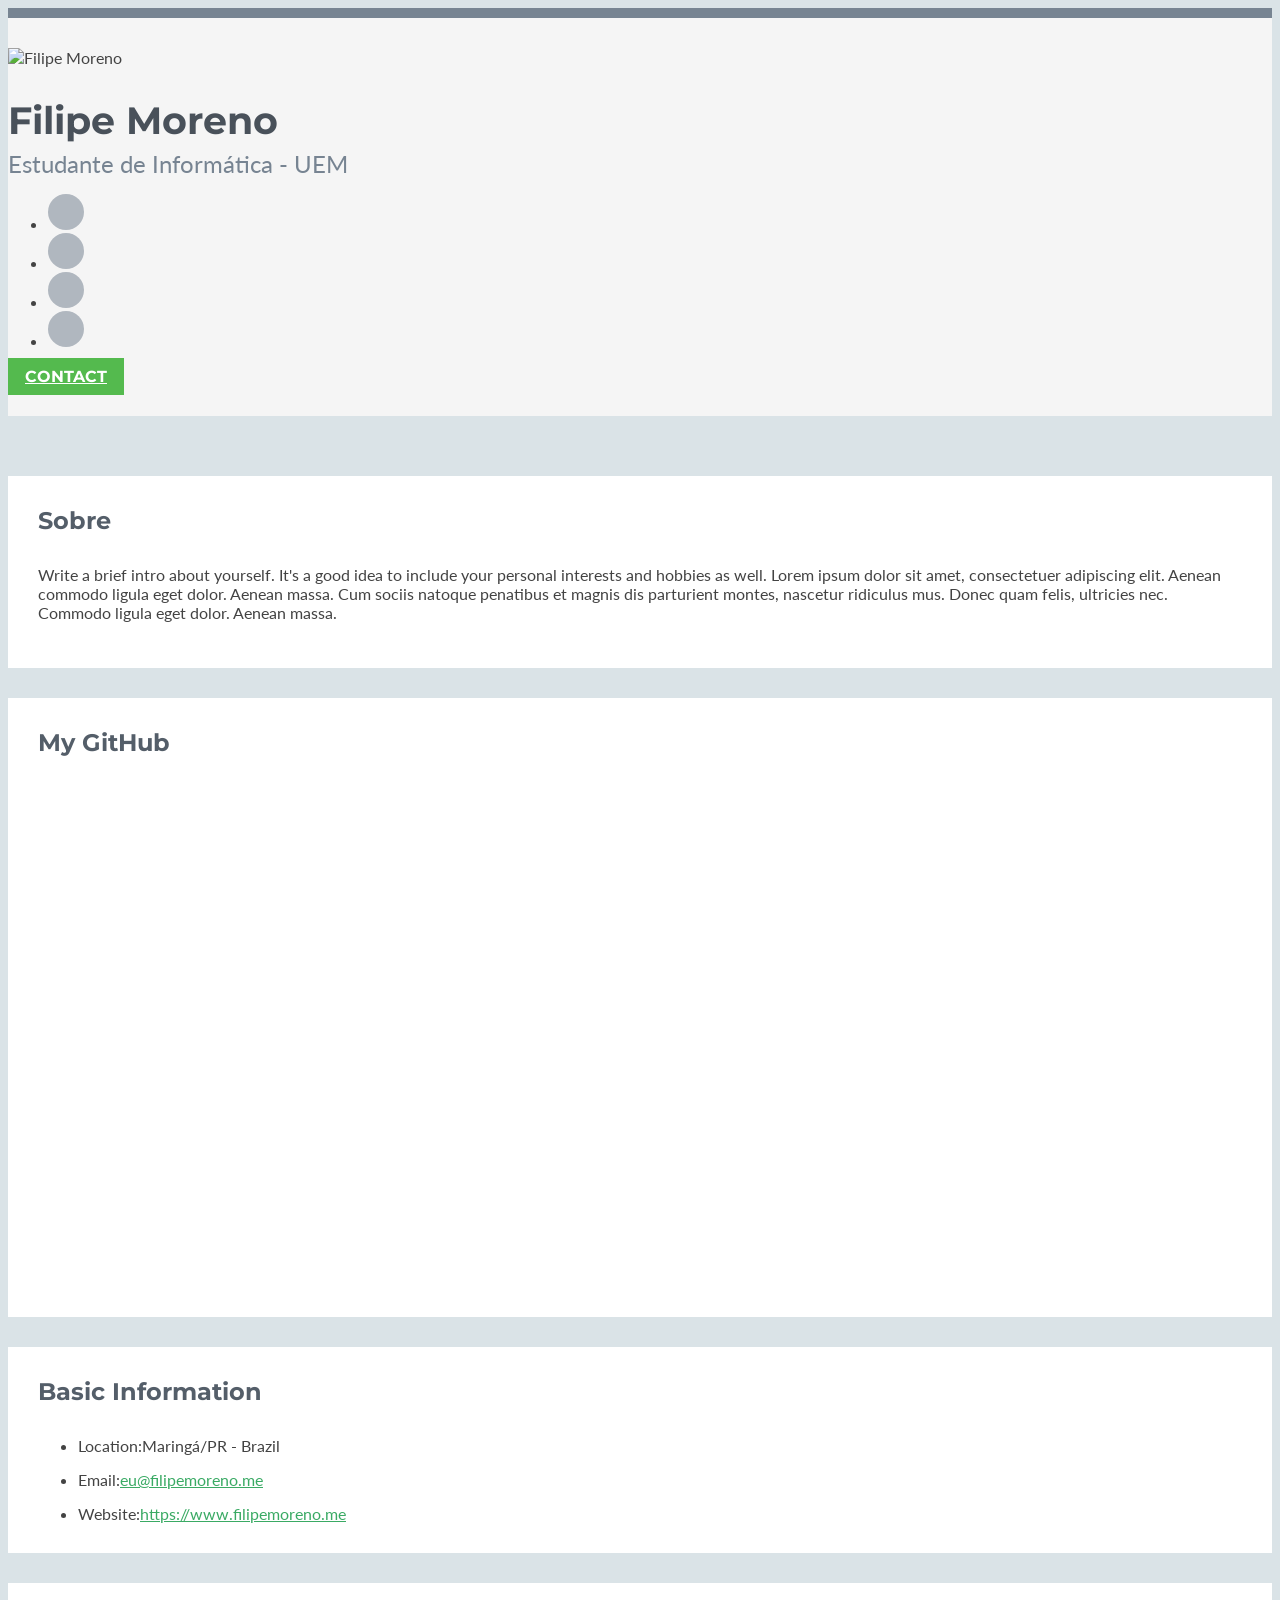
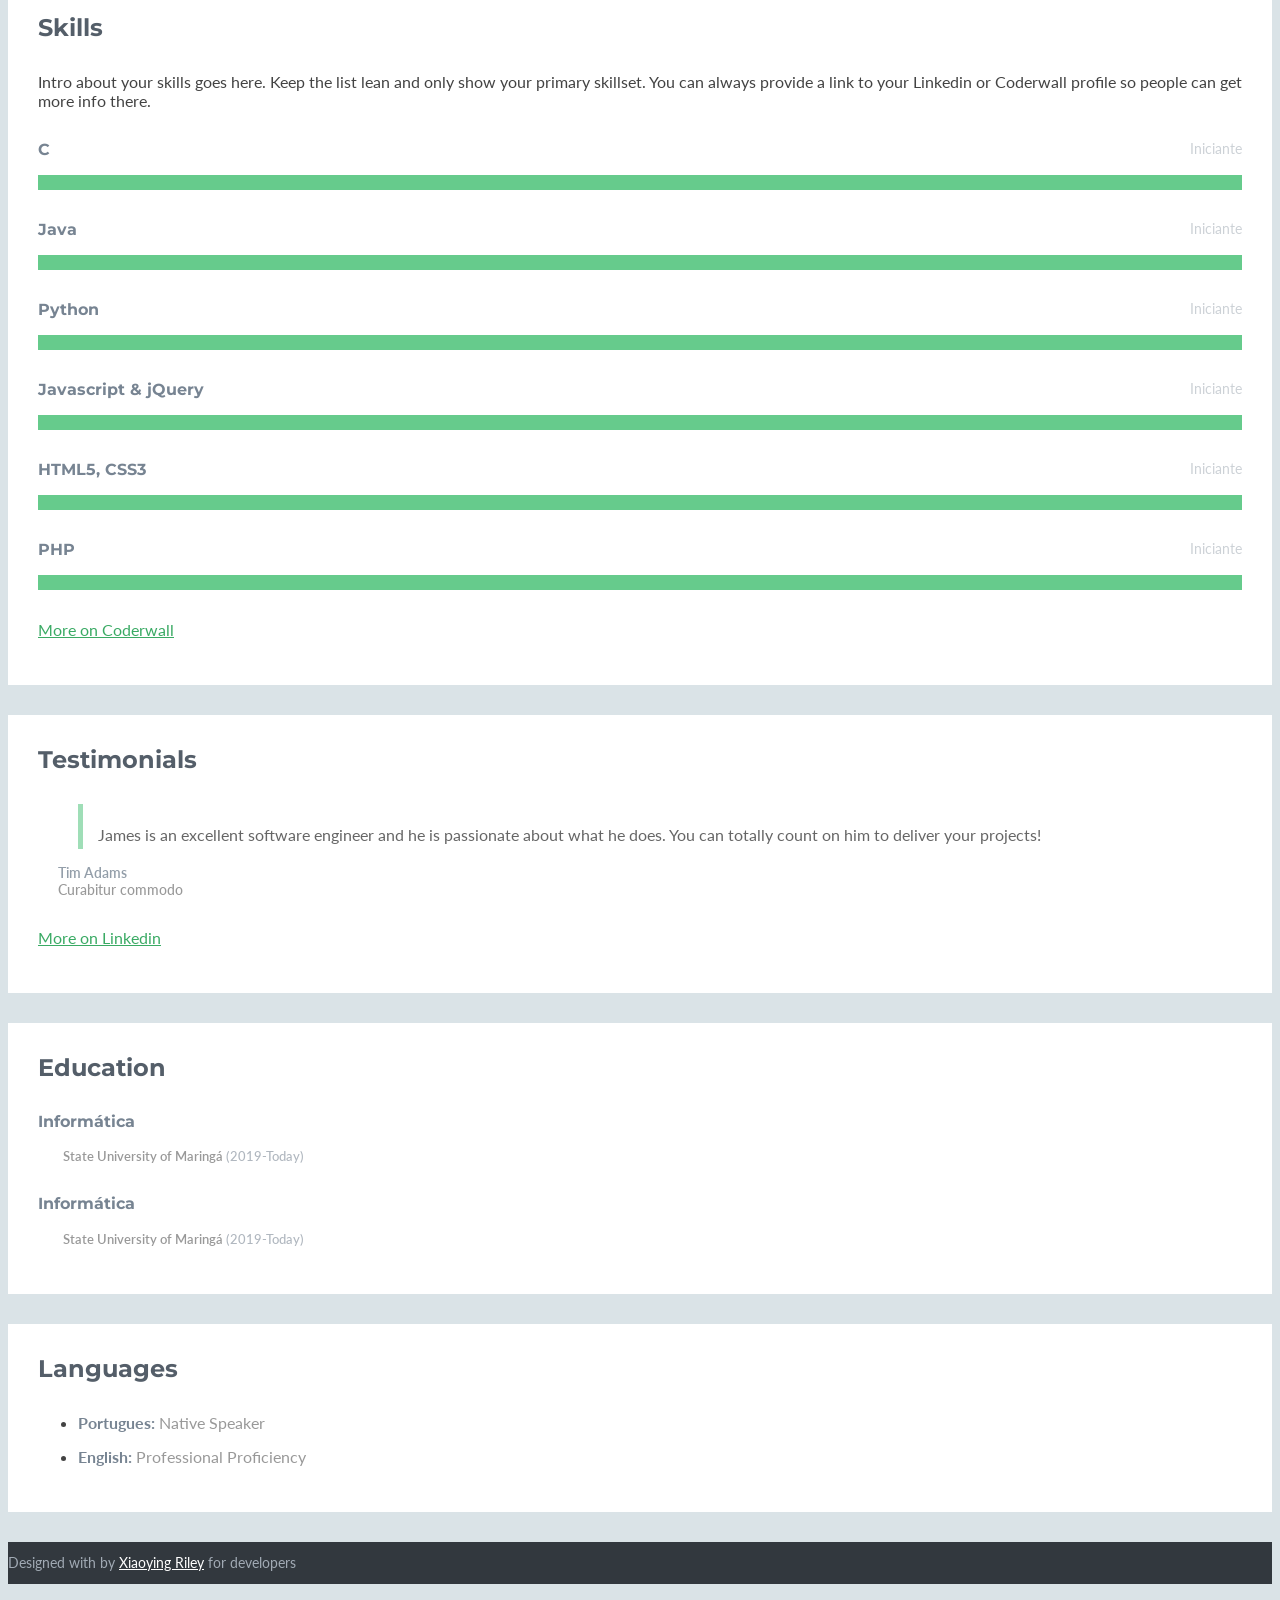
==== index.html @ 2ccecaaf "Update index.html" ====
<!DOCTYPE html>
<html lang="en">
<head>
    <title>Filipe Moreno</title>
    <!-- Meta -->
    <meta charset="utf-8">
    <meta http-equiv="X-UA-Compatible" content="IE=edge">
    <meta name="viewport" content="width=device-width, initial-scale=1.0">
    <meta name="description" content="Bootstrap 4 Portfolio/Resume Theme for Developers">
    <meta name="author" content="Xiaoying Riley at 3rd Wave Media">    
    <link rel="shortcut icon" href="favicon.ico">  
    
    <link href='https://fonts.googleapis.com/css?family=Lato:300,400,300italic,400italic' rel='stylesheet' type='text/css'>
    <link href='https://fonts.googleapis.com/css?family=Montserrat:400,700' rel='stylesheet' type='text/css'> 
    
    <!-- FontAwesome JS -->
    <script defer src="https://use.fontawesome.com/releases/v5.7.2/js/all.js" integrity="sha384-0pzryjIRos8mFBWMzSSZApWtPl/5++eIfzYmTgBBmXYdhvxPc+XcFEk+zJwDgWbP" crossorigin="anonymous"></script>
    
    <!-- Global CSS -->
    <link rel="stylesheet" href="assets/plugins/bootstrap/css/bootstrap.min.css">   
    
    <!-- github calendar css -->
    <link rel="stylesheet" href="assets/plugins/github-calendar/dist/github-calendar.css">
    <!-- github acitivity css -->    
    <link rel="stylesheet" href="//cdnjs.cloudflare.com/ajax/libs/octicons/2.0.2/octicons.min.css">
    <link rel="stylesheet" href="assets/plugins/github-activity/github-activity-0.1.5.min.css">
    
    <!-- Theme CSS -->  
    <link id="theme-style" rel="stylesheet" href="assets/css/styles.css">
    
</head> 

<body>
    <!-- ******HEADER****** --> 
    <header class="header">
        <div class="container clearfix">                       
            <img class="profile-image img-fluid float-left" src="assets/images/foto.png" alt="Filipe Moreno" />
            <div class="profile-content float-left">
                <h1 class="name">Filipe Moreno</h1>
                <h2 class="desc">Estudante de Informática - UEM</h2>   
                <ul class="social list-inline">
                    <li class="list-inline-item"><a href="#"><i class="fab fa-twitter"></i></a></li>                   
                    <li class="list-inline-item"><a href="#"><i class="fab fa-github-alt"></i></a></li>    
                    <li class="list-inline-item"><a href="#"><i class="fab fa-facebook"></i></a></li>   
                    <li class="list-inline-item last-item"><a href="#"><i class="fab fa-instagram"></i></a></li>                
                </ul> 
            </div><!--//profile-->
            <a class="btn btn-cta-primary float-right" href="#" target="_blank"><i class="fas fa-paper-plane"></i> Contact</a>              
        </div><!--//container-->
    </header><!--//header-->
    
    <div class="container sections-wrapper">
        <div class="row">
            <div class="primary col-lg-8 col-12">
                <section class="about section">
                    <div class="section-inner">
                        <h2 class="heading">Sobre</h2>
                        <div class="content">
                            <p>Write a brief intro about yourself. It's a good idea to include your personal interests and hobbies as well. Lorem ipsum dolor sit amet, consectetuer adipiscing elit. Aenean commodo ligula eget dolor. Aenean massa. Cum sociis natoque penatibus et magnis dis parturient montes, nascetur ridiculus mus. Donec quam felis, ultricies nec. Commodo ligula eget dolor. Aenean massa.</p>
                         
                        </div><!--//content-->
                    </div><!--//section-inner-->                 
                </section><!--//section-->
                <section class="github section">
                    <div class="section-inner">
                        <h2 class="heading">My GitHub</h2>
                        
                        <div id="github-graph" class="github-graph">

                        </div><!--//github-graph-->
       
                        <!--//Usage: https://caseyscarborough.com/projects/github-activity/ -->                       
                        <div id="ghfeed" class="ghfeed">
                        </div><!--//ghfeed-->
                        
                    </div><!--//secton-inner-->
                </section><!--//section-->
            </div><!--//primary-->
            <div class="secondary col-lg-4 col-12">
                 <aside class="info aside section">
                    <div class="section-inner">
                        <h2 class="heading sr-only">Basic Information</h2>
                        <div class="content">
                            <ul class="list-unstyled">
                                <li><i class="fas fa-map-marker-alt"></i><span class="sr-only">Location:</span>Maringá/PR - Brazil</li>
                                <li><i class="fas fa-envelope"></i><span class="sr-only">Email:</span><a href="#">eu@filipemoreno.me</a></li>
                                <li><i class="fas fa-link"></i><span class="sr-only">Website:</span><a href="#">https://www.filipemoreno.me</a></li>
                            </ul>
                        </div><!--//content-->  
                    </div><!--//section-inner-->                 
                </aside><!--//aside-->
                
                <aside class="skills aside section">
                    <div class="section-inner">
                        <h2 class="heading">Skills</h2>
                        <div class="content">
                            <p class="intro">
                                Intro about your skills goes here. Keep the list lean and only show your primary skillset. You can always provide a link to your Linkedin or Coderwall profile so people can get more info there.</p>
                            
                            <div class="skillset">

                                 <div class="item">
                                    <h3 class="level-title">C<span class="level-label" data-toggle="tooltip" data-placement="left" data-animation="true" title="You can use the tooltip to explain more about your skill level..."><i class="fas fa-info-circle"></i>Iniciante</span></h3>
                                    <div class="level-bar">
                                        <div class="level-bar-inner" data-level="40%">
                                        </div>                                      
                                    </div><!--//level-bar-->                                 
                                </div><!--//item-->

                                <div class="item">
                                    <h3 class="level-title">Java<span class="level-label" data-toggle="tooltip" data-placement="left" data-animation="true" title="You can use the tooltip to explain more about your skill level..."><i class="fas fa-info-circle"></i>Iniciante</span></h3>
                                    <div class="level-bar">
                                        <div class="level-bar-inner" data-level="10%">
                                        </div>                                      
                                    </div><!--//level-bar-->                                 
                                </div><!--//item-->
                               
                                <div class="item">
                                    <h3 class="level-title">Python<span class="level-label" data-toggle="tooltip" data-placement="left" data-animation="true" title="You can use the tooltip to explain more about your skill level..."><i class="fas fa-info-circle"></i>Iniciante</span></h3>
                                    <div class="level-bar">
                                        <div class="level-bar-inner" data-level="10%">
                                        </div>                                      
                                    </div><!--//level-bar-->                                 
                                </div><!--//item-->
                                
                                <div class="item">
                                    <h3 class="level-title">Javascript &amp; jQuery<span class="level-label" data-toggle="tooltip" data-placement="left" data-animation="true" title="You can use the tooltip to explain more about your skill level..."><i class="fas fa-info-circle"></i>Iniciante</span></h3>
                                    <div class="level-bar">
                                        <div class="level-bar-inner" data-level="0%">
                                        </div>                                      
                                    </div><!--//level-bar-->                                 
                                </div><!--//item-->
                                
                                <div class="item">
                                    <h3 class="level-title">HTML5, CSS3<span class="level-label" data-toggle="tooltip" data-placement="left" data-animation="true" title="You can use the tooltip to explain more about your skill level..."><i class="fas fa-info-circle"></i>Iniciante</span></h3>
                                    <div class="level-bar">
                                        <div class="level-bar-inner" data-level="25%">
                                        </div>                                      
                                    </div><!--//level-bar-->                                 
                                </div><!--//item-->
                                
                                <div class="item">
                                    <h3 class="level-title">PHP<span class="level-label" data-toggle="tooltip" data-placement="left" data-animation="true" title="You can use the tooltip to explain more about your skill level..."><i class="fas fa-info-circle"></i>Iniciante</span></h3>
                                    <div class="level-bar">
                                        <div class="level-bar-inner" data-level="10%">
                                        </div>                                      
                                    </div><!--//level-bar-->                                 
                                </div><!--//item-->
                                
                                <p><a class="more-link" href="#"><i class="fas fa-external-link-alt"></i>More on Coderwall</a></p> 
                            </div>              
                        </div><!--//content-->  
                    </div><!--//section-inner-->                 
                </aside><!--//section-->
                
                <aside class="testimonials aside section">
                    <div class="section-inner">
                        <h2 class="heading">Testimonials</h2>
                        <div class="content">
                            <div class="item">
                                <blockquote class="quote">                                  
                                    <p><i class="fas fa-quote-left"></i>James is an excellent software engineer and he is passionate about what he does. You can totally count on him to deliver your projects!</p>
                                </blockquote>                
                                <p class="source"><span class="name">Tim Adams</span><br /><span class="title">Curabitur commodo</span></p>                                                             
                            </div><!--//item-->
                            
                            <p><a class="more-link" href="#"><i class="fas fa-external-link-alt"></i>More on Linkedin</a></p> 
                            
                        </div><!--//content-->
                    </div><!--//section-inner-->
                </aside><!--//section-->
                
                <aside class="education aside section">
                    <div class="section-inner">
                        <h2 class="heading">Education</h2>
                        <div class="content">
                            <div class="item">                      
                                <h3 class="title"><i class="fas fa-graduation-cap"></i> Informática</h3>
                                <h4 class="university">State University of Maringá <span class="year">(2019-Today)</span></h4>
                            </div><!--//item-->
                            <div class="item">
                                <h3 class="title"><i class="fas fa-graduation-cap"></i> Informática</h3>
                                <h4 class="university">State University of Maringá <span class="year">(2019-Today)</span></h4>
                            </div><!--//item-->
                        </div><!--//content-->
                    </div><!--//section-inner-->
                </aside><!--//section-->
                            
                <aside class="languages aside section">
                    <div class="section-inner">
                        <h2 class="heading">Languages</h2>
                        <div class="content">
                            <ul class="list-unstyled">
                                <li class="item">
                                    <span class="title"><strong>Portugues:</strong></span>
                                    <span class="level">Native Speaker <br class="visible-xs"/><i class="fas fa-star"></i> <i class="fas fa-star"></i> <i class="fas fa-star"></i> <i class="fas fa-star"></i> <i class="fas fa-star"></i> </span>
                                </li><!--//item-->
                                <li class="item">
                                    <span class="title"><strong>English:</strong></span>
                                    <span class="level">Professional Proficiency <br class="visible-sm visible-xs"/><i class="fas fa-star"></i> <i class="fas fa-star"></i> <i class="fas fa-star"></i> <i class="fas fa-star-half"></i></span>
                                </li><!--//item-->
                            </ul>
                        </div><!--//content-->
                    </div><!--//section-inner-->
                </aside><!--//section-->
                
               
    
    <!-- ******FOOTER****** --> 
    <footer class="footer">
        <div class="container text-center">
                <!--/* This template is released under the Creative Commons Attribution 3.0 License. Please keep the attribution link below when using for your own project. Thank you for your support. :) If you'd like to use the template without the attribution, you can check out our commercial license options via our website: themes.3rdwavemedia.com */-->
                <small class="copyright">Designed with <i class="fas fa-heart"></i> by <a href="https://themes.3rdwavemedia.com" target="_blank">Xiaoying Riley</a> for developers</small>
        </div><!--//container-->
    </footer><!--//footer-->
 
    <!-- Javascript -->          
    <script type="text/javascript" src="assets/plugins/jquery-3.3.1.min.js"></script>
    <script type="text/javascript" src="assets/plugins/popper.min.js"></script> 
    <script type="text/javascript" src="assets/plugins/bootstrap/js/bootstrap.min.js"></script>    
    <script type="text/javascript" src="assets/plugins/jquery-rss/dist/jquery.rss.min.js"></script> 
    <!-- github calendar plugin -->
    <script type="text/javascript" src="assets/plugins/github-calendar/dist/github-calendar.min.js"></script>
    <!-- github activity plugin -->
    <script type="text/javascript" src="//cdnjs.cloudflare.com/ajax/libs/mustache.js/0.7.2/mustache.min.js"></script>
    <script type="text/javascript" src="assets/plugins/github-activity/github-activity-0.1.5.min.js"></script>
    <!-- custom js -->
    <script type="text/javascript" src="assets/js/main.js"></script>            
</body>
</html>
---- assets/plugins/github-calendar/dist/github-calendar.css ----
.calendar {
    width: 750px;
    font-family: Helvetica, arial;
    border: 1px solid #DDDDDD;
    border-radius: 3px;
    min-height: 243px;
    text-align: center;
    margin: 0 auto;
}

.calendar-graph text.wday,
.calendar-graph text.month {
    font-size: 10px;
    fill: #aaa;
}

.contrib-legend {
    text-align: right;
    padding: 0 14px 10px 0;
    display: inline-block;
    float: right;
}

.contrib-legend .legend {
    display: inline-block;
    list-style: none;
    margin: 0 5px;
    position: relative;
    bottom: -1px;
    padding: 0;
}

.contrib-legend .legend li {
    display: inline-block;
    width: 10px;
    height: 10px;
}

.text-small {
    font-size: 12px;
    color: #767676;
}

.calendar-graph {
    padding: 5px 0 0;
    height: 126px;
    text-align: center;
}

.contrib-column {
    padding: 15px 0;
    text-align: center;
    border-left: 1px solid #ddd;
    border-top: 1px solid #ddd;
    font-size: 11px;
}

.contrib-column-first {
    border-left: 0;
}

.table-column {
    display: table-cell;
    width: 1%;
    padding-right: 10px;
    padding-left: 10px;
    vertical-align: top;
}

.contrib-number {
    font-weight: 300;
    line-height: 1.3em;
    font-size: 24px;
    display: block;
    color: #333;
}

.calendar img.spinner {
    width: 70px;
    margin-top: 50px;
    min-height: 70px;
}

.monospace {
    text-align: center;
    color: #000;
    font-family: monospace;
}

.monospace a {
    color: #1D75AB;
    text-decoration: none;
}

.contrib-footer {
    font-size: 11px;
    padding: 0 10px 12px;
    text-align: left;
    width: 100%;
    box-sizing: border-box;
    height: 26px;
}

.left.text-muted {
    float: left;
    margin-left: 9px;
    color: #767676;
}
.left.text-muted a {
    color: #4078c0;
    text-decoration: none;
}
.left.text-muted a:hover,
.monospace a:hover {
    text-decoration: underline;
}

h2.f4.text-normal.mb-3 {
    display: none;
}

.float-left.text-gray {
    float: left;
}
#user-activity-overview{
    display:none;
}
---- assets/plugins/github-activity/github-activity-0.1.5.min.css ----
/*! github-activity - v0.1.5 - Copyright 2015 Casey Scarborough */

/*!
 * GitHub Activity Stream - v0.1.4 - 10/7/2015
 * https://github.com/caseyscarborough/github-activity
 *
 * Copyright (c) 2015 Casey Scarborough
 * MIT License
 * http://opensource.org/licenses/MIT
 */.gha-feed{width:100%;height:100%;background:#fff;font-weight:700;font-size:14px;font-family:Helvetica,arial,freesans,clean,sans-serif;line-height:1.3;overflow-y:auto;border:1px solid #ddd}.gha-feed,.gha-feed h2,.gha-feed h3,.gha-feed li,.gha-feed p,.gha-feed ul{margin:0;padding:0}.gha-feed ul{list-style-type:none;padding:0;margin:0}.gha-feed li{list-style-type:none;line-height:1.4}.gha-feed small{color:#666;font-weight:400;font-size:13px}.gha-feed small a{font-weight:400}.gha-feed small a .more-commits{font-size:11px}span.gha-time{color:#bbb;font-weight:400;font-size:12px}.gha-feed a{color:#4183c4;text-decoration:none;font-weight:700}.gha-feed a:hover{text-decoration:underline}.gha-feed pre{padding:0;border:0;border-radius:0;box-shadow:1px 1px 4px #bbb;color:#fff}.gha-header{position:absolute;top:1px;left:1px;width:calc(100% - 20px);padding:10px;height:67px;border-bottom:1px solid #ddd;background:#fff;background:-moz-linear-gradient(top,#fff 0,#f4f4f4 100%);background:-webkit-gradient(linear,left top,left bottom,color-stop(0%,#fff),color-stop(100%,#f4f4f4));background:-webkit-linear-gradient(top,#fff 0,#f4f4f4 100%);background:-o-linear-gradient(top,#fff 0,#f4f4f4 100%);background:-ms-linear-gradient(top,#fff 0,#f4f4f4 100%);background:linear-gradient(to bottom,#fff 0,#f4f4f4 100%);filter:progid:DXImageTransform.Microsoft.gradient(startColorstr='#ffffff', endColorstr='#f4f4f4', GradientType=0)}.gha-footer{position:absolute;bottom:-1px;left:1px;padding:5px 5px 5px 10px;border-top:1px solid #ddd;height:16px;width:calc(100% - 15px);background:#fff;background:-moz-linear-gradient(top,#fff 0,#f4f4f4 100%);background:-webkit-gradient(linear,left top,left bottom,color-stop(0%,#fff),color-stop(100%,#f4f4f4));background:-webkit-linear-gradient(top,#fff 0,#f4f4f4 100%);background:-o-linear-gradient(top,#fff 0,#f4f4f4 100%);background:-ms-linear-gradient(top,#fff 0,#f4f4f4 100%);background:linear-gradient(to bottom,#fff 0,#f4f4f4 100%);filter:progid:DXImageTransform.Microsoft.gradient(startColorstr='#ffffff', endColorstr='#f4f4f4', GradientType=0);color:#495961;font-size:13px}.gha-footer a{float:right;color:#495961;padding-right:20px;font-size:13px;font-weight:700}.gha-footer a:hover,.gha-header a:hover{text-decoration:none}.gha-github-icon{display:inline;float:left;padding:9px 0 0;width:35px;height:35px;color:#495961}.gha-github-icon .octicon{font:normal normal 40px octicons}.gha-gravatar{display:inline;float:right;margin-right:10px;padding-right:20px;max-width:60px;height:67px}.gha-gravatar img{padding:3px;width:100%;border:1px solid #ddd;box-shadow:1px 1px 3px #ccc}.gha-activity{clear:both;padding:10px 0;width:100%;border-bottom:1px solid #ddd}.gha-activity.gha-small{font-weight:400;font-size:13px}.gha-activity.gha-small a{font-weight:400}.gha-activity.gha-small span{font-size:16px}.gha-activity:last-child{padding-bottom:100px}.gha-repo{clear:both;padding:10px 0;width:100%;border-bottom:1px solid #ddd}.gha-activity-icon .octicon{display:inline;float:left;clear:both;margin:6px auto;width:50px;color:#bbb;text-align:center;font:normal normal 30px octicons}.gha-activity-icon .gha-small{font-size:16px}.gha-message{display:inline-block;float:left;width:calc(100% - 50px)}.gha-message-commits{font-size:11px}.gha-message-merge{padding:3px 7px;border-radius:3px;background:#e8f1f6;color:rgba(0,0,0,.5);font-size:12px;line-height:2}.gha-sha{font-size:12px;font-family:Consolas,"Liberation Mono",Courier,monospace}.gha-gravatar-small{float:left;margin-right:6px;width:30px}.gha-gravatar-commit{margin-bottom:-3px;border-radius:2px}.gha-gravatar-user{float:left}.gha-user-info{display:inline-block;float:left;margin:0 auto;padding:6px 10px 5px;color:#495961;font-size:20px}.gha-user-info a{color:#495961}.gha-user-info p a{font-weight:100}.gha-without-name{padding-top:20px;padding-left:15px}.gha-info{margin:15px;padding:10px;border:1px solid #e4e4c6;border-radius:4px;background:#ffffde;color:#6d6d4b;font-weight:400;font-size:13px}.gha-time{color:#bbb;font-weight:400;font-size:12px}.gha-clear{clear:both}.gha-muted{color:#666}.gha-push{height:87px}.gha-push-small{height:26px}
---- assets/css/styles.css ----
/*!   
 * Template Name: Developer - Responsive Website Template for Developers
 * Version: 2.1
 * Author: Xiaoying Riley
 * Twitter: @3rdwave_themes
 * License: Creative Commons Attribution 3.0 License
 * Website: https://themes.3rdwavemedia.com/
*/
body {
  font-family: 'Lato', arial, sans-serif;
  color: #434343;
  background: #DAE3E7;
  font-size: 16px;
  -webkit-font-smoothing: antialiased;
  -moz-osx-font-smoothing: grayscale;
}

h1, h2, h3, h4, h5, h6 {
  font-family: 'Montserrat', sans-serif;
  font-weight: 700;
  color: #778492;
}

a {
  color: #3AAA64;
  -webkit-transition: all 0.4s ease-in-out;
  -moz-transition: all 0.4s ease-in-out;
  -ms-transition: all 0.4s ease-in-out;
  -o-transition: all 0.4s ease-in-out;
}

a:hover {
  text-decoration: underline;
  color: #5f6b77;
  color: #2d844e;
}

a:focus {
  text-decoration: none;
}

.btn, a.btn {
  -webkit-transition: all 0.4s ease-in-out;
  -moz-transition: all 0.4s ease-in-out;
  -ms-transition: all 0.4s ease-in-out;
  -o-transition: all 0.4s ease-in-out;
  font-family: 'Montserrat', arial, sans-serif;
  padding: 8px 16px;
  font-weight: bold;
}

.btn .svg-inline--fa, a.btn .svg-inline--fa {
  margin-right: 5px;
  position: relative;
  top: -2px;
}

.btn:focus, a.btn:focus {
  color: #fff;
}

a.btn-cta-primary, .btn-cta-primary {
  background: #54ba4e;
  border: 1px solid #54ba4e;
  color: #fff;
  font-weight: 600;
  text-transform: uppercase;
}

a.btn-cta-primary:hover, .btn-cta-primary:hover {
  background: #49ac43;
  border: 1px solid #49ac43;
  color: #fff;
}

a.btn-cta-secondary, .btn-cta-secondary {
  background: #479FC8;
  border: 1px solid #479FC8;
  color: #fff;
  font-weight: 600;
  text-transform: uppercase;
}

a.btn-cta-secondary:hover, .btn-cta-secondary:hover {
  background: #3893bd;
  border: 1px solid #3893bd;
  color: #fff;
}

.text-highlight {
  color: #32383e;
}

.badge-theme {
  background: #3AAA64;
  font-size: 12px;
  color: #fff;
  -webkit-border-radius: 2px;
  -moz-border-radius: 2px;
  -ms-border-radius: 2px;
  -o-border-radius: 2px;
  border-radius: 2px;
  -moz-background-clip: padding;
  -webkit-background-clip: padding-box;
  background-clip: padding-box;
}

a.dotted-link {
  border-bottom: 1px dotted #778492;
  color: #778492;
}

a.dotted-link:hover {
  text-decoration: none;
  color: #49515a;
}

/* ======= Header ======= */
.header {
  padding: 30px 0;
  background: #f5f5f5;
  border-top: 10px solid #778492;
}

.header .btn {
  margin-top: 60px;
  font-weight: bold;
}

.header .profile-image {
  margin-right: 30px;
}

.header .profile-content .name {
  color: #49515a;
  font-size: 38px;
  margin-bottom: 5px;
  margin-top: 30px;
}

.header .profile-content .desc {
  color: #778492;
  font-family: "Lato", arial, sans-serif;
  font-weight: 400;
  font-size: 24px;
  margin-top: 0;
  margin-bottom: 15px;
}

.header .profile-content .social a {
  background: #b0b7bf;
  width: 36px;
  height: 36px;
  display: inline-block;
  -webkit-border-radius: 50%;
  -moz-border-radius: 50%;
  -ms-border-radius: 50%;
  -o-border-radius: 50%;
  border-radius: 50%;
  -moz-background-clip: padding;
  -webkit-background-clip: padding-box;
  background-clip: padding-box;
  color: #fff;
  text-align: center;
}

.header .profile-content .social a:hover {
  background: #778492;
}

.header .profile-content .social a .svg-inline--fa {
  font-size: 20px;
  margin-top: 8px;
}

/* ======= Sections======= */
.sections-wrapper {
  padding-top: 60px;
  padding-bottom: 60px;
}

.section {
  margin-bottom: 30px;
}

.section .section-inner {
  background: #fff;
  padding: 30px;
}

.section .heading {
  margin-top: 0;
  margin-bottom: 30px;
  color: #545e69;
  font-size: 24px;
}

.section .content .more-link .svg-inline--fa {
  margin-right: 5px;
  font-size: 14px;
  position: relative;
  top: -2px;
}

/* About Section */
/* Latest Section */
.latest .item {
  margin-bottom: 30px;
}

.latest .item .title {
  font-size: 18px;
  margin-top: 0;
}

.latest .item .title .label {
  margin-left: 5px;
  font-size: 12px;
}

.latest .item .title a {
  color: #778492;
}

.latest .item .title a:hover {
  color: #5f6b77;
}

.latest .item .project-image:hover {
  -webkit-opacity: 0.8;
  -moz-opacity: 0.8;
  opacity: 0.8;
}

.latest .divider {
  margin-bottom: 60px;
}

.latest .featured {
  margin-bottom: 60px;
}

.latest .featured .title {
  font-size: 20px;
  margin-bottom: 5px;
  font-size: 20px;
}

.latest .featured .summary {
  margin-bottom: 30px;
  color: #778492;
}

.latest .featured img {
  margin-bottom: 30px;
}

.latest .featured .desc {
  margin-bottom: 30px;
}

.latest .has-ribbon {
  position: relative;
  display: inline-block;
}

.latest .has-ribbon .text {
  background: #3AAA64;
  color: #fff;
}

.latest .has-ribbon .ribbon {
  position: absolute;
  top: -4px;
  right: -4px;
  width: 110px;
  height: 110px;
  overflow: hidden;
}

.latest .has-ribbon .ribbon .text {
  font-family: 'Montserrat', sans-serif;
  position: relative;
  left: -8px;
  top: 18px;
  width: 158px;
  padding: 10px 10px;
  font-size: 15px;
  font-weight: bold;
  text-align: center;
  text-transform: uppercase;
  color: #fff;
  background-color: #479FC8;
  -webkit-transform: rotate(45deg) translate3d(0, 0, 0);
  -moz-transform: rotate(45deg) translate3d(0, 0, 0);
  -ms-transform: rotate(45deg) translate3d(0, 0, 0);
  -o-transform: rotate(45deg) translate3d(0, 0, 0);
}

.latest .has-ribbon .ribbon .text:before, .latest .has-ribbon .ribbon .text:after {
  content: '';
  position: absolute;
  bottom: -5px;
  border-top: 5px solid #276582;
  border-left: 5px solid transparent;
  border-right: 5px solid transparent;
}

.latest .has-ribbon .ribbon .text:before {
  left: 0;
}

.latest .has-ribbon .ribbon .text:after {
  right: 0;
}

/* Projects Section */
.projects .item {
  margin-bottom: 30px;
}

.projects .item .title {
  font-size: 16px;
  margin-top: 0;
  margin-bottom: 5px;
  line-height: 1.5;
}

.projects .item .title a {
  color: #778492;
}

.projects .item .title a:hover {
  color: #5f6b77;
}

/* Work Section */
.experience .item {
  margin-bottom: 30px;
}

.experience .item .title {
  font-size: 16px;
  margin-top: 0;
  margin-bottom: 5px;
  line-height: 1.5;
}

.experience .item .title .place {
  color: #999;
  font-weight: normal;
}

.experience .item .title .place a {
  color: #999;
}

.experience .item .title .place a:hover {
  color: #666666;
}

.experience .item .title .year {
  color: #999;
  font-weight: normal;
}

/* Git section */
.github-graph {
  margin-bottom: 30px;
}

.github-graph .js-calendar-graph-svg {
  max-width: 100%;
}

.github-graph h2 {
  font-size: 18px;
}

.ghfeed {
  height: 500px;
}

.ghfeed,
.ghfeed *,
.ghfeed *:before,
.ghfeed *:after {
  -webkit-box-sizing: content-box;
  -moz-box-sizing: content-box;
  box-sizing: content-box;
}

/* Info Section */
.info .svg-inline--fa {
  margin-right: 15px;
  color: #ccd1d6;
}

.info .svg-inline--fa.fa-envelope-o {
  font-size: 14px;
}

.info ul {
  margin-bottom: 0;
}

.info li {
  margin-bottom: 15px;
}

.info li:last-child {
  margin-bottom: 0;
}

/* Skills Section */
.skills .intro {
  margin-bottom: 30px;
}

.skills .skillset .item {
  margin-bottom: 30px;
}

.skills .skillset .level-title {
  font-size: 16px;
  position: relative;
  margin-top: 0;
  margin-bottom: 10;
}

.skills .skillset .level-title .level-label {
  color: #ccd1d6;
  font-size: 14px;
  font-weight: 400;
  font-family: "Lato", arial, sans-serif;
  position: absolute;
  right: 0;
  top: 0;
}

.skills .skillset .level-bar {
  height: 15px;
  background: #e8e8e8;
}

.skills .skillset .level-bar-inner {
  height: 15px;
  background: #66cb8c;
}

.skills .svg-inline--fa {
  margin-right: 3px;
  position: relative;
  top: -1px;
}

/* Testimonials section */
.testimonials .item {
  margin-bottom: 30px;
}

.testimonials .item:last-child {
  margin-bottom: 0;
}

.testimonials .item .quote {
  color: #666;
  font-size: 16px;
  border-left: 5px solid #9fdeb7;
  padding: 5px 15px;
  margin-bottom: 15px;
}

.testimonials .item .quote p {
  margin-bottom: 0;
}

.testimonials .item .quote .svg-inline--fa {
  color: #79d19a;
  margin-right: 15px;
}

.testimonials .item .source {
  font-size: 14px;
  padding-left: 20px;
  font-weight: 500;
}

.testimonials .item .source .name {
  color: #939ea9;
  font-weight: 600;
}

.testimonials .item .source .title {
  color: #999;
}

/* Education section */
.education .item {
  margin-bottom: 30px;
}

.education .item:last-child {
  margin-bottom: 0;
}

.education .item .title {
  font-size: 16px;
  margin-top: 0;
}

.education .item .university {
  font-family: "Lato", arial, sans-serif;
  font-size: 13px;
  color: #999;
  font-weight: 600;
  padding-left: 25px;
}

.education .item .university .year {
  color: #b0b7bf;
  font-weight: 500;
}

/* Language Section */
.languages .item {
  margin-bottom: 15px;
}

.languages .item .title {
  color: #778492;
}

.languages .item .level {
  color: #999;
}

.languages .item:last-child {
  margin-bottom: 0;
}

.languages .item .svg-inline--fa {
  color: #79d19a;
}

/* Blog Section */
.blog .item {
  margin-bottom: 30px;
}

.blog .item .title {
  font-size: 18px;
  line-height: 1.3;
}

.blog .item .title a {
  color: #778492;
}

.blog .item .title a:hover {
  color: #5f6b77;
}

.blog .item p {
  margin-bottom: 5px;
}

.blog .item:last-child {
  margin-bottom: 0;
}

/* List section */
.list ul li {
  margin-bottom: 10px;
}

.list ul li .svg-inline--fa {
  margin-right: 5px;
}

.list ul li a {
  color: #778492;
}

.list ul li a:hover {
  color: #49515a;
}

/* Credits */
.credits ul li {
  margin-bottom: 10px;
}

.credits ul li .svg-inline--fa {
  margin-right: 5px;
  position: relative;
  top: -2px;
}

.credits ul li a {
  color: #778492;
}

.credits ul li a .svg-inline--fa {
  color: #b0b7bf;
}

.credits ul li a:hover {
  color: #49515a;
}

.credits .btn {
  margin-bottom: 15px;
}

.aside .subheading {
  font-size: 18px;
  color: #545e69;
}

/* ======= Footer ======= */
.footer {
  background: #32383e;
  color: #fff;
  padding: 10px 0;
}

.footer .copyright {
  line-height: 1.6;
  color: #a1aab4;
  font-size: 14px;
}

.footer a {
  color: #fff;
}

.footer .fa-heart {
  color: #fb866a;
}

@media (max-width: 767.98px) {
  .header {
    text-align: center;
  }
  .header .profile-image {
    float: none !important;
    margin: 0 auto;
  }
  .header .profile-content {
    float: none !important;
    text-align: center;
  }
  .header .btn {
    margin-top: 30px;
    float: none !important;
  }
  .project-image {
    margin-bottom: 15px;
  }
}

@media (min-width: 1400px) {
  .container {
    width: 1360px;
    max-width: inherit;
  }
}
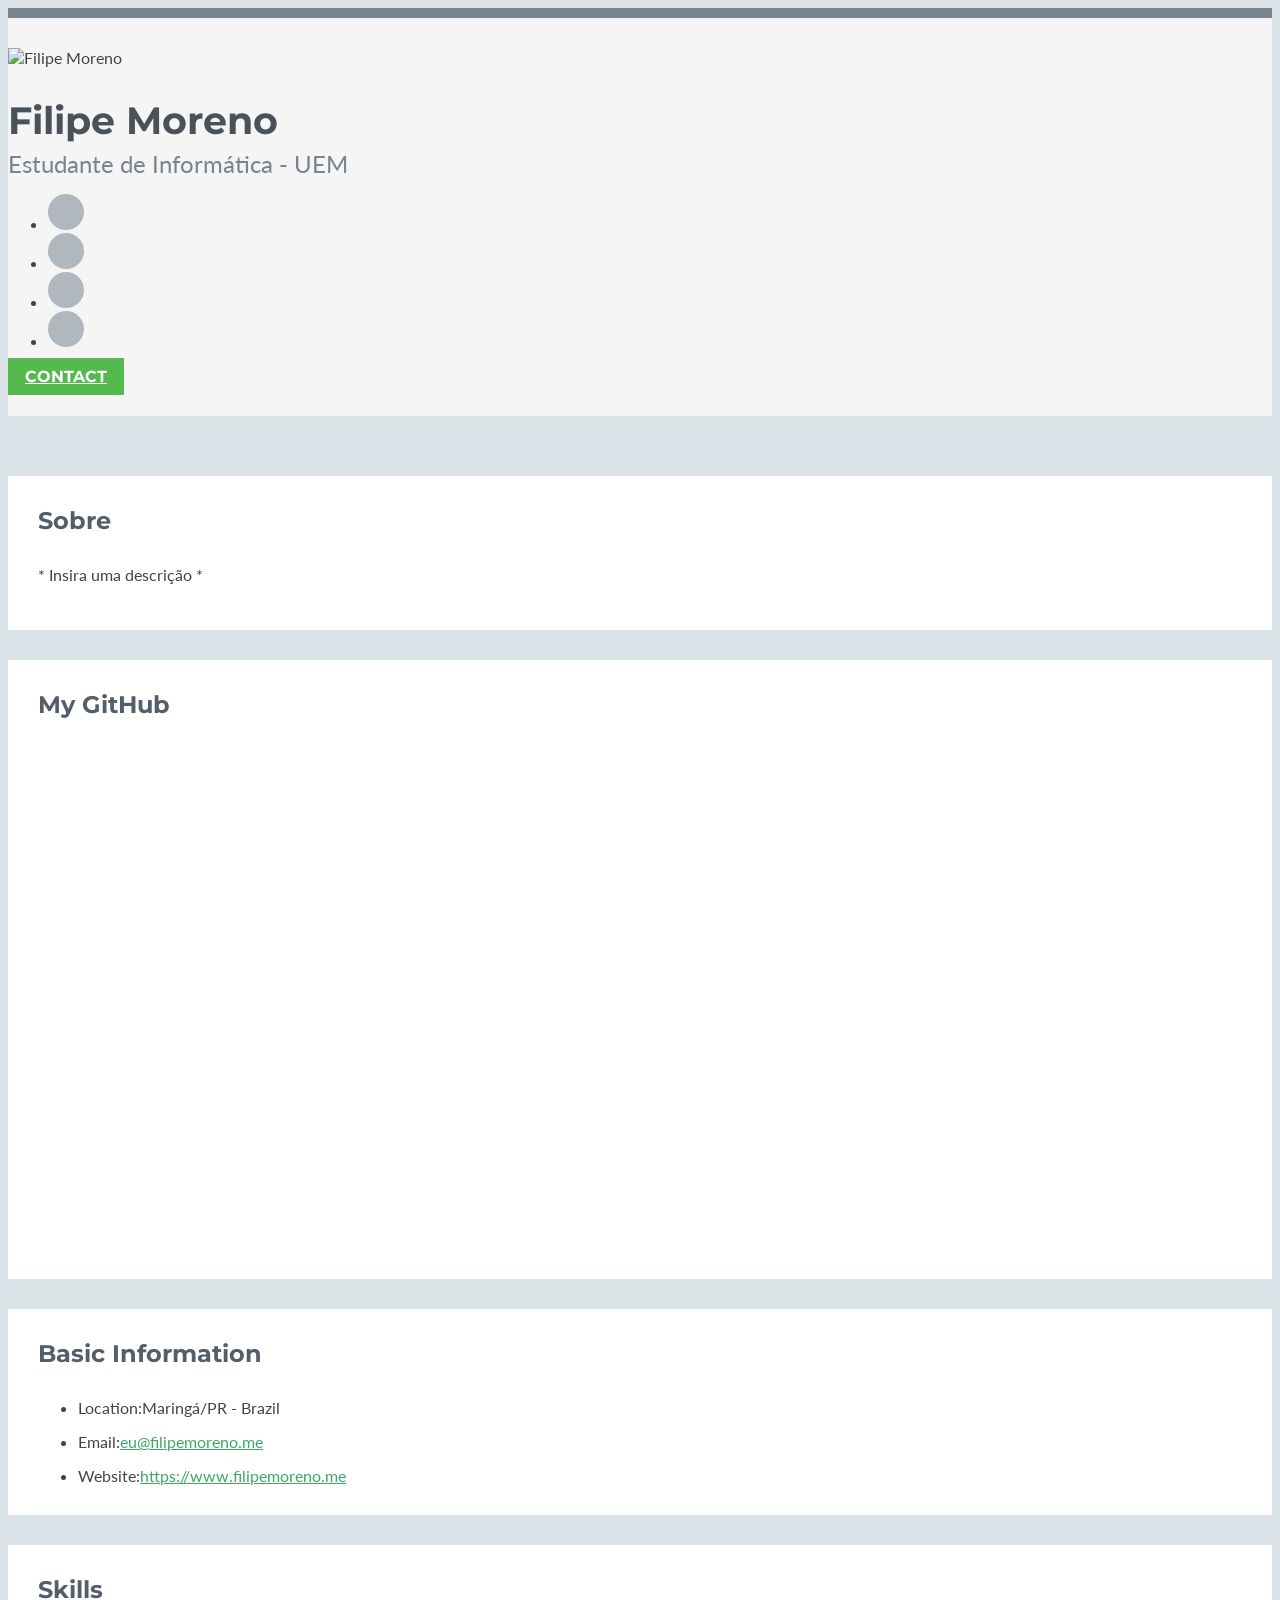
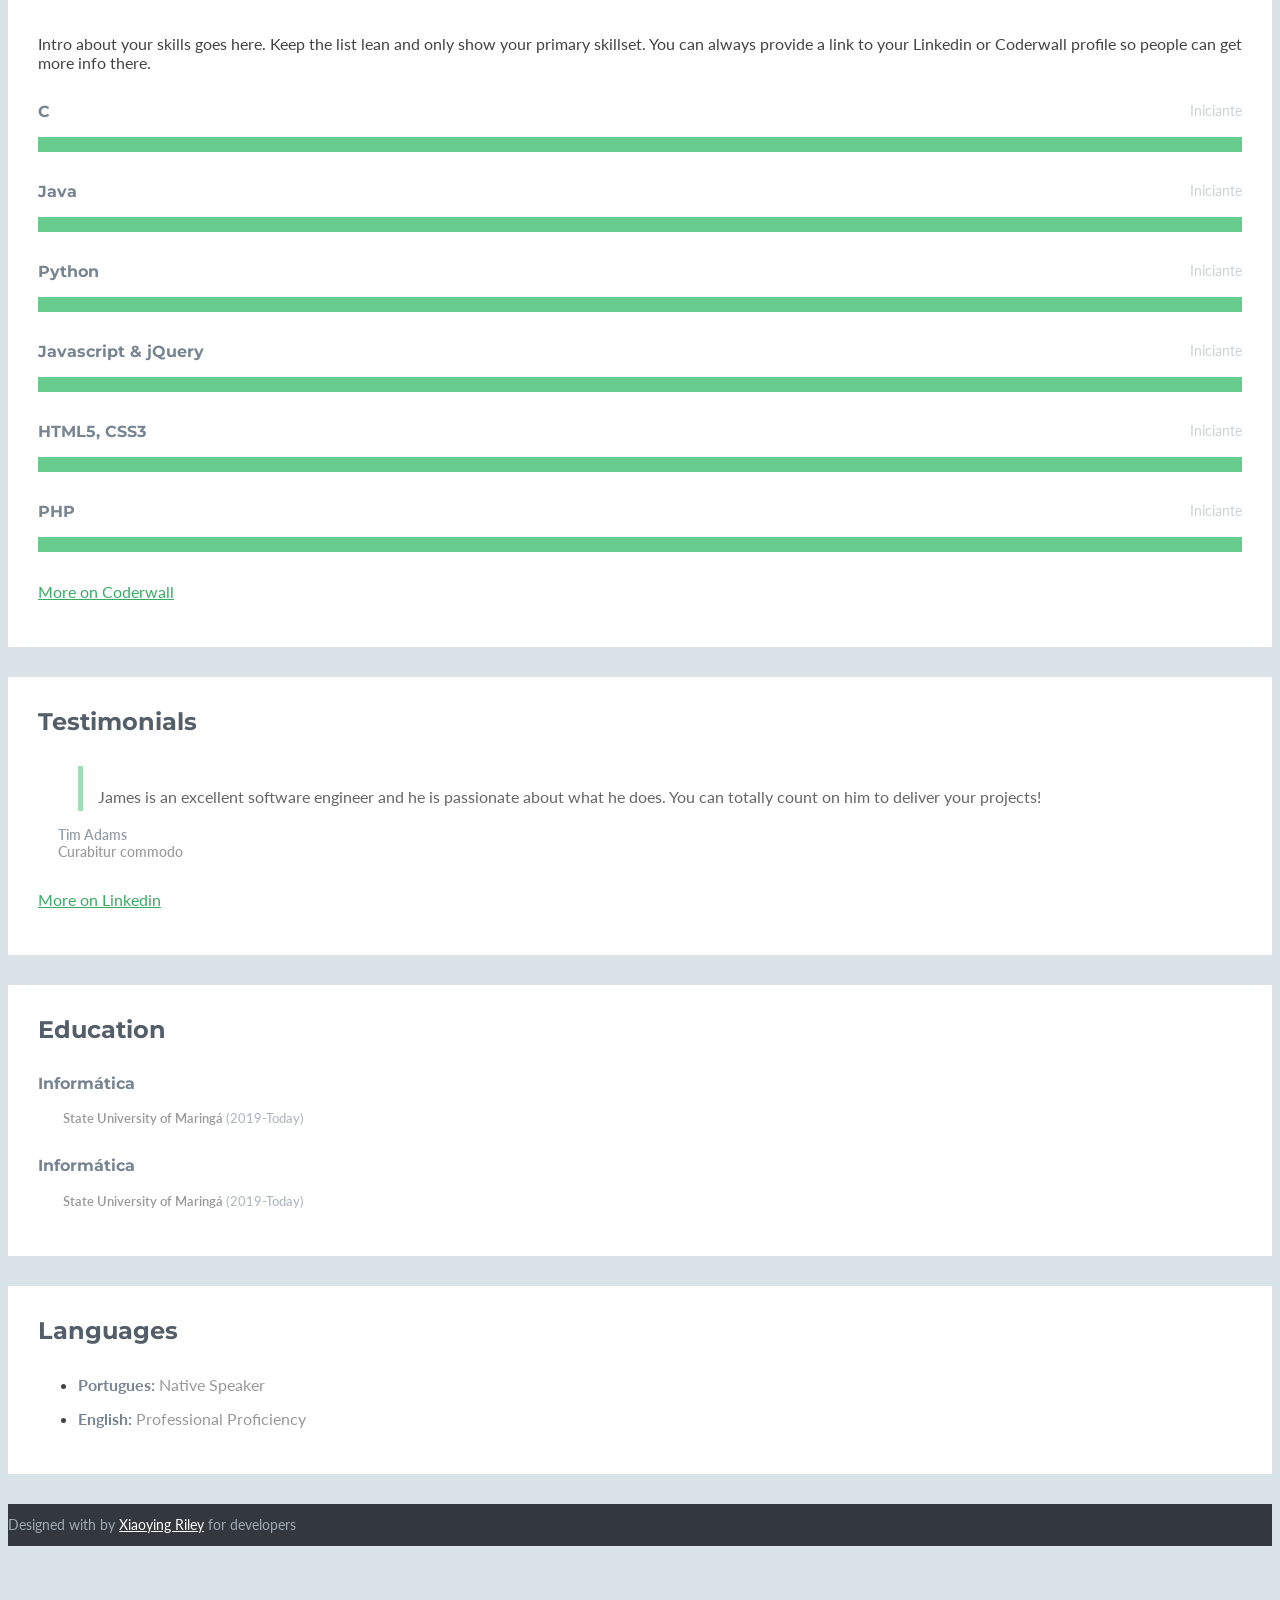
==== commit ee79d6fd: "Editar Sobre" ====
--- a/index.html
+++ b/index.html
@@ -56,7 +56,7 @@
                     <div class="section-inner">
                         <h2 class="heading">Sobre</h2>
                         <div class="content">
-                            <p>Write a brief intro about yourself. It's a good idea to include your personal interests and hobbies as well. Lorem ipsum dolor sit amet, consectetuer adipiscing elit. Aenean commodo ligula eget dolor. Aenean massa. Cum sociis natoque penatibus et magnis dis parturient montes, nascetur ridiculus mus. Donec quam felis, ultricies nec. Commodo ligula eget dolor. Aenean massa.</p>
+                            <p>* Insira uma descrição *</p>
                          
                         </div><!--//content-->
                     </div><!--//section-inner-->                 
@@ -210,7 +210,7 @@
     <footer class="footer">
         <div class="container text-center">
                 <!--/* This template is released under the Creative Commons Attribution 3.0 License. Please keep the attribution link below when using for your own project. Thank you for your support. :) If you'd like to use the template without the attribution, you can check out our commercial license options via our website: themes.3rdwavemedia.com */-->
-                <small class="copyright">Designed with <i class="fas fa-heart"></i> by <a href="https://themes.3rdwavemedia.com" target="_blank">Xiaoying Riley</a> for developers</small>
+                <div class="copyright">Designed with <i class="fas fa-heart"></i> by <a href="https://themes.3rdwavemedia.com" target="_blank">Xiaoying Riley</a> for developers</div>
         </div><!--//container-->
     </footer><!--//footer-->
  
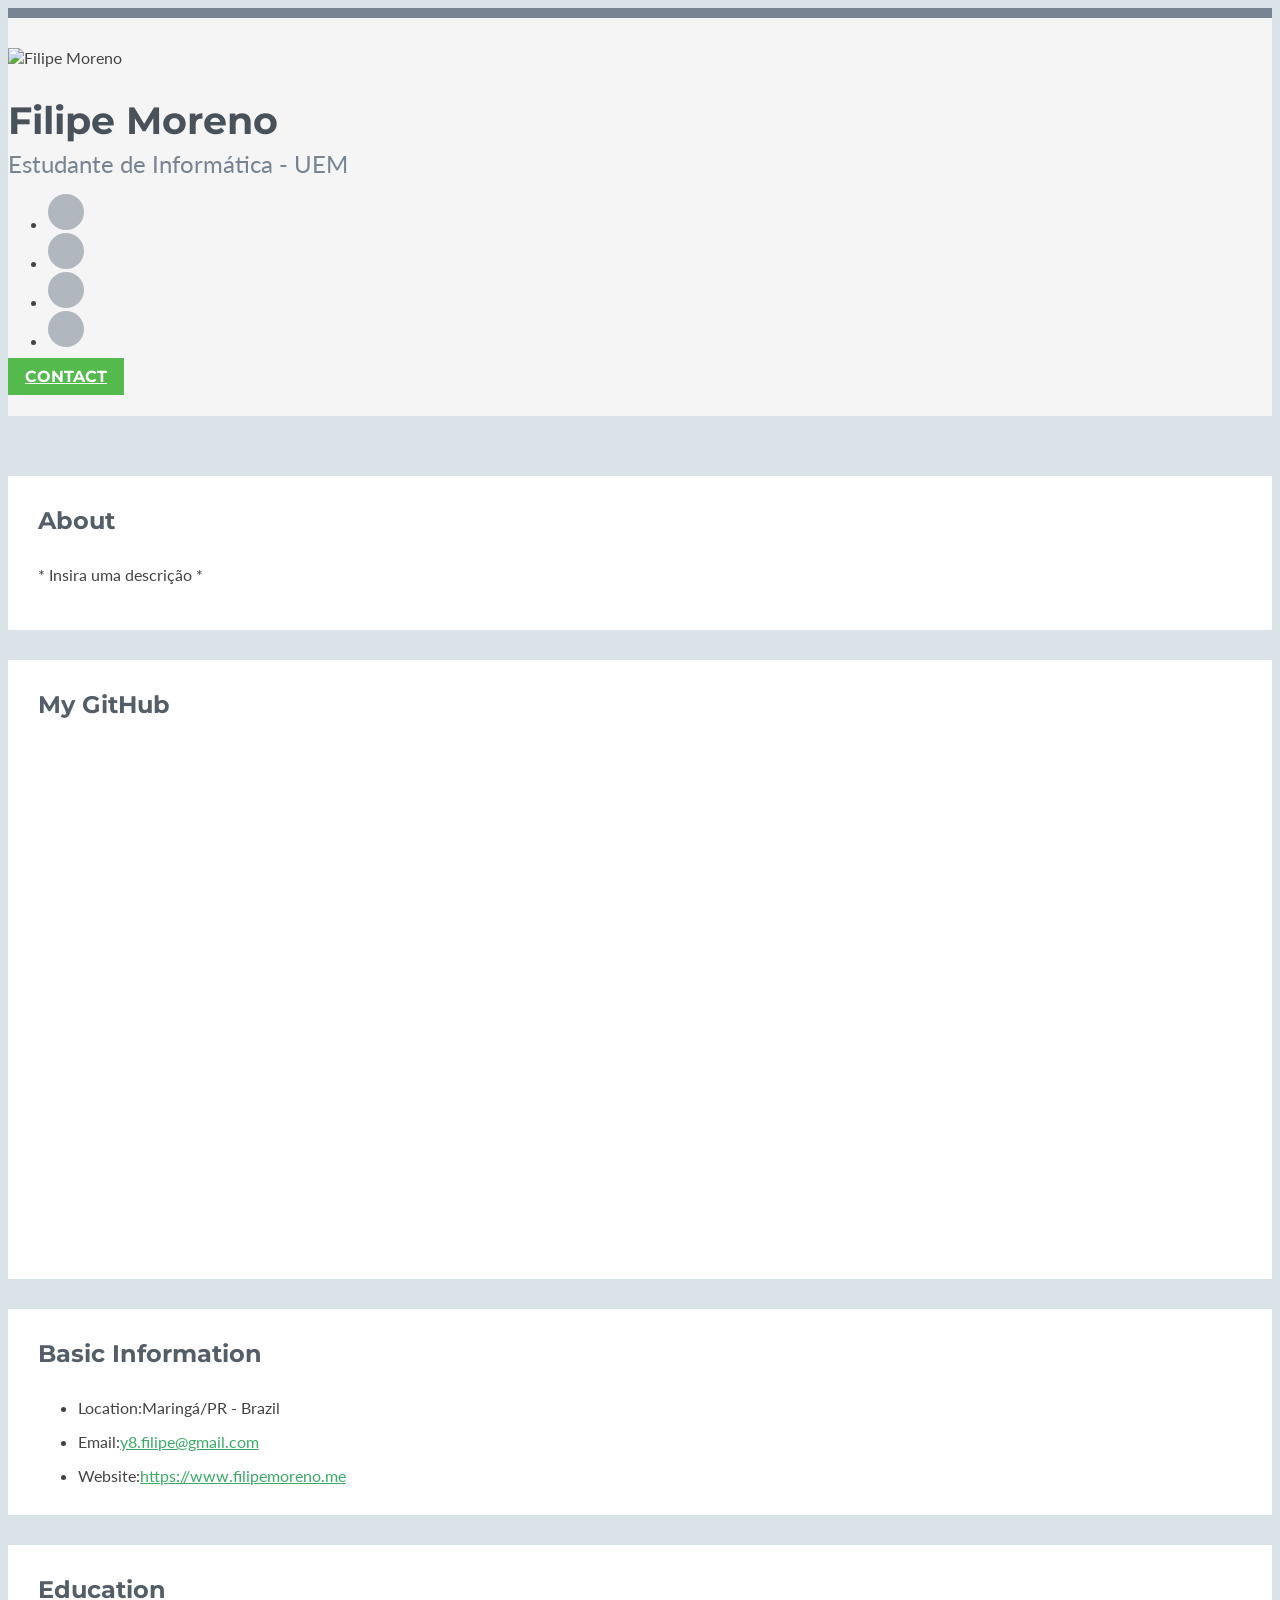
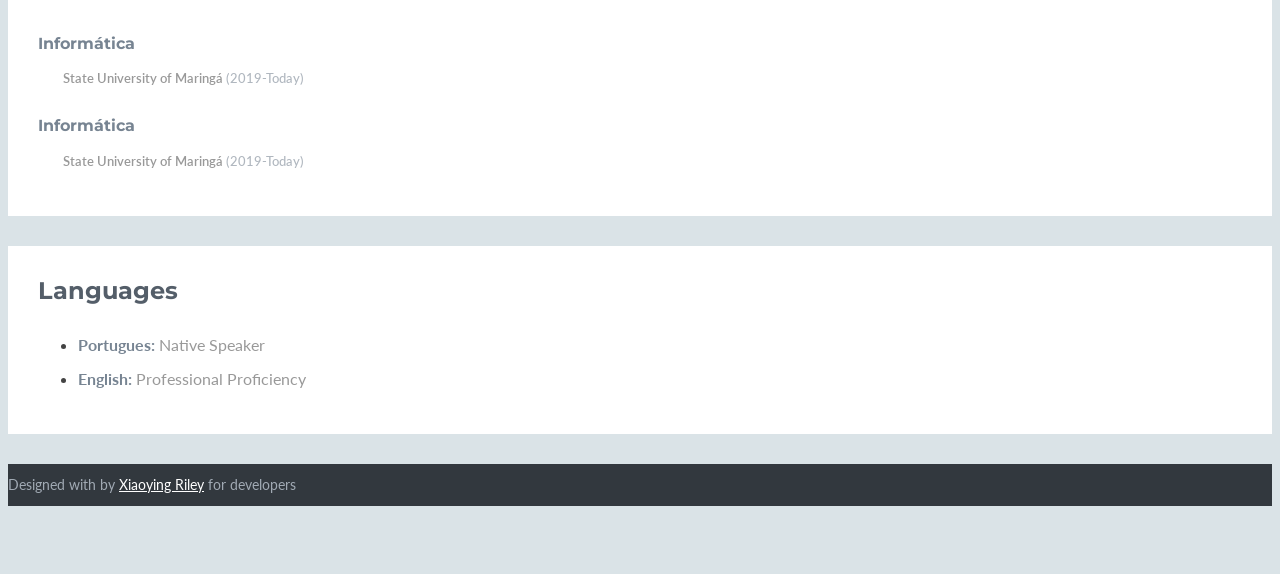
==== commit 81a1f67f: "Update" ====
--- a/index.html
+++ b/index.html
@@ -54,7 +54,7 @@
             <div class="primary col-lg-8 col-12">
                 <section class="about section">
                     <div class="section-inner">
-                        <h2 class="heading">Sobre</h2>
+                        <h2 class="heading">About</h2>
                         <div class="content">
                             <p>* Insira uma descrição *</p>
                          
@@ -83,92 +83,12 @@
                         <div class="content">
                             <ul class="list-unstyled">
                                 <li><i class="fas fa-map-marker-alt"></i><span class="sr-only">Location:</span>Maringá/PR - Brazil</li>
-                                <li><i class="fas fa-envelope"></i><span class="sr-only">Email:</span><a href="#">eu@filipemoreno.me</a></li>
+                                <li><i class="fas fa-envelope"></i><span class="sr-only">Email:</span><a href="#">y8.filipe@gmail.com</a></li>
                                 <li><i class="fas fa-link"></i><span class="sr-only">Website:</span><a href="#">https://www.filipemoreno.me</a></li>
                             </ul>
                         </div><!--//content-->  
                     </div><!--//section-inner-->                 
                 </aside><!--//aside-->
-                
-                <aside class="skills aside section">
-                    <div class="section-inner">
-                        <h2 class="heading">Skills</h2>
-                        <div class="content">
-                            <p class="intro">
-                                Intro about your skills goes here. Keep the list lean and only show your primary skillset. You can always provide a link to your Linkedin or Coderwall profile so people can get more info there.</p>
-                            
-                            <div class="skillset">
-
-                                 <div class="item">
-                                    <h3 class="level-title">C<span class="level-label" data-toggle="tooltip" data-placement="left" data-animation="true" title="You can use the tooltip to explain more about your skill level..."><i class="fas fa-info-circle"></i>Iniciante</span></h3>
-                                    <div class="level-bar">
-                                        <div class="level-bar-inner" data-level="40%">
-                                        </div>                                      
-                                    </div><!--//level-bar-->                                 
-                                </div><!--//item-->
-
-                                <div class="item">
-                                    <h3 class="level-title">Java<span class="level-label" data-toggle="tooltip" data-placement="left" data-animation="true" title="You can use the tooltip to explain more about your skill level..."><i class="fas fa-info-circle"></i>Iniciante</span></h3>
-                                    <div class="level-bar">
-                                        <div class="level-bar-inner" data-level="10%">
-                                        </div>                                      
-                                    </div><!--//level-bar-->                                 
-                                </div><!--//item-->
-                               
-                                <div class="item">
-                                    <h3 class="level-title">Python<span class="level-label" data-toggle="tooltip" data-placement="left" data-animation="true" title="You can use the tooltip to explain more about your skill level..."><i class="fas fa-info-circle"></i>Iniciante</span></h3>
-                                    <div class="level-bar">
-                                        <div class="level-bar-inner" data-level="10%">
-                                        </div>                                      
-                                    </div><!--//level-bar-->                                 
-                                </div><!--//item-->
-                                
-                                <div class="item">
-                                    <h3 class="level-title">Javascript &amp; jQuery<span class="level-label" data-toggle="tooltip" data-placement="left" data-animation="true" title="You can use the tooltip to explain more about your skill level..."><i class="fas fa-info-circle"></i>Iniciante</span></h3>
-                                    <div class="level-bar">
-                                        <div class="level-bar-inner" data-level="0%">
-                                        </div>                                      
-                                    </div><!--//level-bar-->                                 
-                                </div><!--//item-->
-                                
-                                <div class="item">
-                                    <h3 class="level-title">HTML5, CSS3<span class="level-label" data-toggle="tooltip" data-placement="left" data-animation="true" title="You can use the tooltip to explain more about your skill level..."><i class="fas fa-info-circle"></i>Iniciante</span></h3>
-                                    <div class="level-bar">
-                                        <div class="level-bar-inner" data-level="25%">
-                                        </div>                                      
-                                    </div><!--//level-bar-->                                 
-                                </div><!--//item-->
-                                
-                                <div class="item">
-                                    <h3 class="level-title">PHP<span class="level-label" data-toggle="tooltip" data-placement="left" data-animation="true" title="You can use the tooltip to explain more about your skill level..."><i class="fas fa-info-circle"></i>Iniciante</span></h3>
-                                    <div class="level-bar">
-                                        <div class="level-bar-inner" data-level="10%">
-                                        </div>                                      
-                                    </div><!--//level-bar-->                                 
-                                </div><!--//item-->
-                                
-                                <p><a class="more-link" href="#"><i class="fas fa-external-link-alt"></i>More on Coderwall</a></p> 
-                            </div>              
-                        </div><!--//content-->  
-                    </div><!--//section-inner-->                 
-                </aside><!--//section-->
-                
-                <aside class="testimonials aside section">
-                    <div class="section-inner">
-                        <h2 class="heading">Testimonials</h2>
-                        <div class="content">
-                            <div class="item">
-                                <blockquote class="quote">                                  
-                                    <p><i class="fas fa-quote-left"></i>James is an excellent software engineer and he is passionate about what he does. You can totally count on him to deliver your projects!</p>
-                                </blockquote>                
-                                <p class="source"><span class="name">Tim Adams</span><br /><span class="title">Curabitur commodo</span></p>                                                             
-                            </div><!--//item-->
-                            
-                            <p><a class="more-link" href="#"><i class="fas fa-external-link-alt"></i>More on Linkedin</a></p> 
-                            
-                        </div><!--//content-->
-                    </div><!--//section-inner-->
-                </aside><!--//section-->
                 
                 <aside class="education aside section">
                     <div class="section-inner">
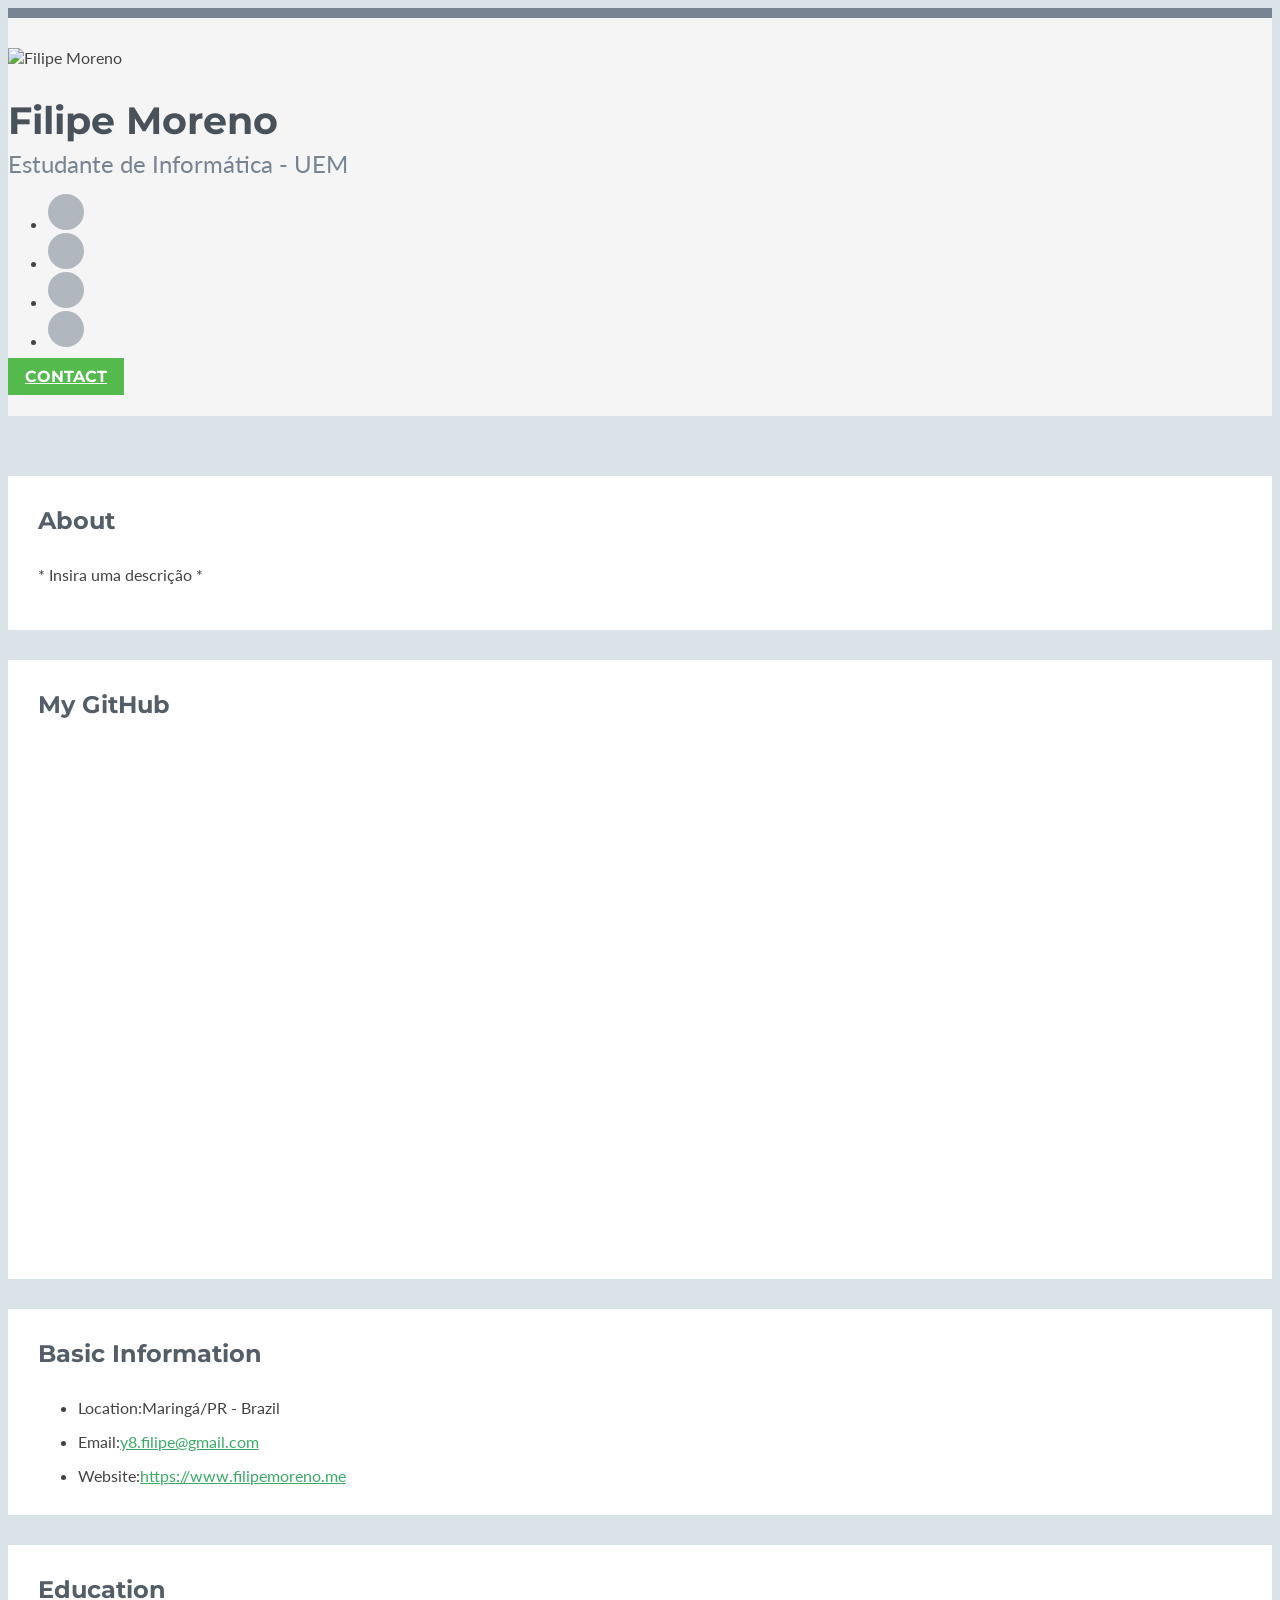
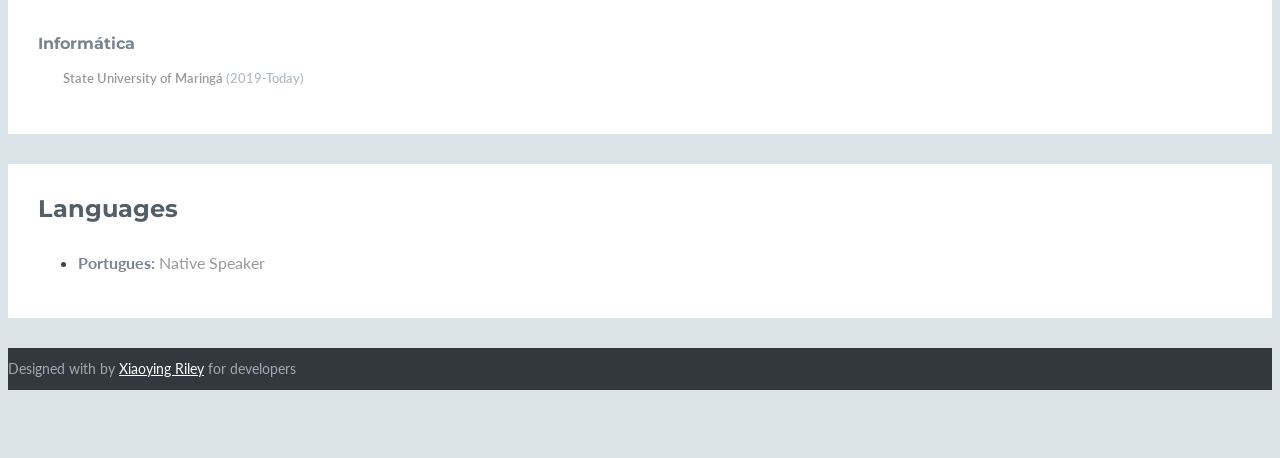
==== commit 99cddafc: "Update" ====
--- a/index.html
+++ b/index.html
@@ -98,10 +98,6 @@
                                 <h3 class="title"><i class="fas fa-graduation-cap"></i> Informática</h3>
                                 <h4 class="university">State University of Maringá <span class="year">(2019-Today)</span></h4>
                             </div><!--//item-->
-                            <div class="item">
-                                <h3 class="title"><i class="fas fa-graduation-cap"></i> Informática</h3>
-                                <h4 class="university">State University of Maringá <span class="year">(2019-Today)</span></h4>
-                            </div><!--//item-->
                         </div><!--//content-->
                     </div><!--//section-inner-->
                 </aside><!--//section-->
@@ -114,10 +110,6 @@
                                 <li class="item">
                                     <span class="title"><strong>Portugues:</strong></span>
                                     <span class="level">Native Speaker <br class="visible-xs"/><i class="fas fa-star"></i> <i class="fas fa-star"></i> <i class="fas fa-star"></i> <i class="fas fa-star"></i> <i class="fas fa-star"></i> </span>
-                                </li><!--//item-->
-                                <li class="item">
-                                    <span class="title"><strong>English:</strong></span>
-                                    <span class="level">Professional Proficiency <br class="visible-sm visible-xs"/><i class="fas fa-star"></i> <i class="fas fa-star"></i> <i class="fas fa-star"></i> <i class="fas fa-star-half"></i></span>
                                 </li><!--//item-->
                             </ul>
                         </div><!--//content-->
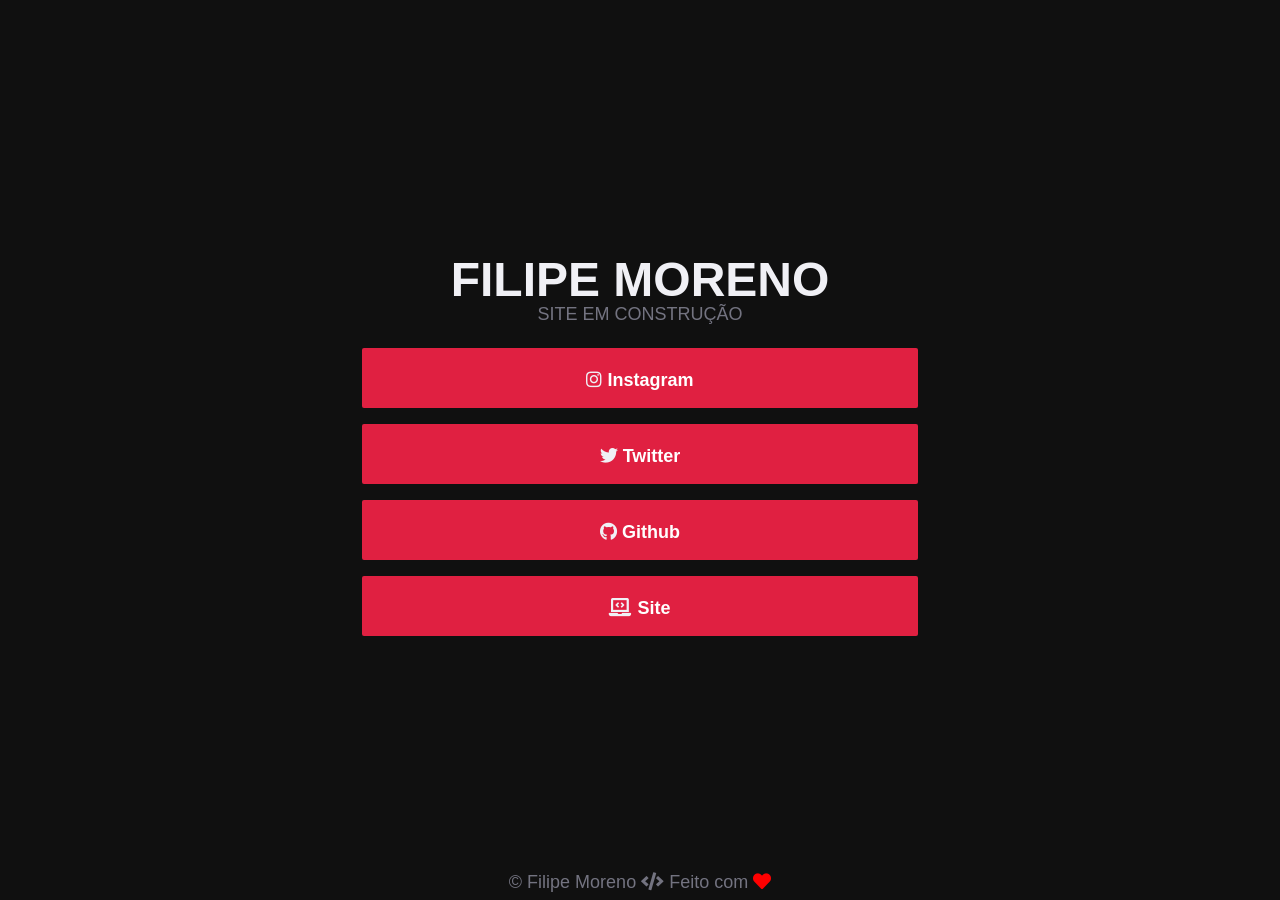
==== commit 1525e337: "New site" ====
--- a/index.html
+++ b/index.html
@@ -1,143 +1,29 @@
 <!DOCTYPE html>
 <html lang="en">
 <head>
+    <meta charset="UTF-8">
+    <meta name="viewport" content="width=device-width, initial-scale=1.0">
+    <link rel="stylesheet" href="./assets/css/styles.css">
+    <link rel="stylesheet" href="./assets/fontawesome-free-5.13.0-web/css/fontawesome.css">
+    <link rel="stylesheet" href="./assets/fontawesome-free-5.13.0-web/css/solid.css">
+    <link rel="stylesheet" href="./assets/fontawesome-free-5.13.0-web/css/brands.css">
     <title>Filipe Moreno</title>
-    <!-- Meta -->
-    <meta charset="utf-8">
-    <meta http-equiv="X-UA-Compatible" content="IE=edge">
-    <meta name="viewport" content="width=device-width, initial-scale=1.0">
-    <meta name="description" content="Bootstrap 4 Portfolio/Resume Theme for Developers">
-    <meta name="author" content="Xiaoying Riley at 3rd Wave Media">    
-    <link rel="shortcut icon" href="favicon.ico">  
-    
-    <link href='https://fonts.googleapis.com/css?family=Lato:300,400,300italic,400italic' rel='stylesheet' type='text/css'>
-    <link href='https://fonts.googleapis.com/css?family=Montserrat:400,700' rel='stylesheet' type='text/css'> 
-    
-    <!-- FontAwesome JS -->
-    <script defer src="https://use.fontawesome.com/releases/v5.7.2/js/all.js" integrity="sha384-0pzryjIRos8mFBWMzSSZApWtPl/5++eIfzYmTgBBmXYdhvxPc+XcFEk+zJwDgWbP" crossorigin="anonymous"></script>
-    
-    <!-- Global CSS -->
-    <link rel="stylesheet" href="assets/plugins/bootstrap/css/bootstrap.min.css">   
-    
-    <!-- github calendar css -->
-    <link rel="stylesheet" href="assets/plugins/github-calendar/dist/github-calendar.css">
-    <!-- github acitivity css -->    
-    <link rel="stylesheet" href="//cdnjs.cloudflare.com/ajax/libs/octicons/2.0.2/octicons.min.css">
-    <link rel="stylesheet" href="assets/plugins/github-activity/github-activity-0.1.5.min.css">
-    
-    <!-- Theme CSS -->  
-    <link id="theme-style" rel="stylesheet" href="assets/css/styles.css">
-    
-</head> 
-
+</head>
 <body>
-    <!-- ******HEADER****** --> 
-    <header class="header">
-        <div class="container clearfix">                       
-            <img class="profile-image img-fluid float-left" src="assets/images/foto.png" alt="Filipe Moreno" />
-            <div class="profile-content float-left">
-                <h1 class="name">Filipe Moreno</h1>
-                <h2 class="desc">Estudante de Informática - UEM</h2>   
-                <ul class="social list-inline">
-                    <li class="list-inline-item"><a href="#"><i class="fab fa-twitter"></i></a></li>                   
-                    <li class="list-inline-item"><a href="#"><i class="fab fa-github-alt"></i></a></li>    
-                    <li class="list-inline-item"><a href="#"><i class="fab fa-facebook"></i></a></li>   
-                    <li class="list-inline-item last-item"><a href="#"><i class="fab fa-instagram"></i></a></li>                
-                </ul> 
-            </div><!--//profile-->
-            <a class="btn btn-cta-primary float-right" href="#" target="_blank"><i class="fas fa-paper-plane"></i> Contact</a>              
-        </div><!--//container-->
-    </header><!--//header-->
-    
-    <div class="container sections-wrapper">
-        <div class="row">
-            <div class="primary col-lg-8 col-12">
-                <section class="about section">
-                    <div class="section-inner">
-                        <h2 class="heading">About</h2>
-                        <div class="content">
-                            <p>* Insira uma descrição *</p>
-                         
-                        </div><!--//content-->
-                    </div><!--//section-inner-->                 
-                </section><!--//section-->
-                <section class="github section">
-                    <div class="section-inner">
-                        <h2 class="heading">My GitHub</h2>
-                        
-                        <div id="github-graph" class="github-graph">
-
-                        </div><!--//github-graph-->
-       
-                        <!--//Usage: https://caseyscarborough.com/projects/github-activity/ -->                       
-                        <div id="ghfeed" class="ghfeed">
-                        </div><!--//ghfeed-->
-                        
-                    </div><!--//secton-inner-->
-                </section><!--//section-->
-            </div><!--//primary-->
-            <div class="secondary col-lg-4 col-12">
-                 <aside class="info aside section">
-                    <div class="section-inner">
-                        <h2 class="heading sr-only">Basic Information</h2>
-                        <div class="content">
-                            <ul class="list-unstyled">
-                                <li><i class="fas fa-map-marker-alt"></i><span class="sr-only">Location:</span>Maringá/PR - Brazil</li>
-                                <li><i class="fas fa-envelope"></i><span class="sr-only">Email:</span><a href="#">y8.filipe@gmail.com</a></li>
-                                <li><i class="fas fa-link"></i><span class="sr-only">Website:</span><a href="#">https://www.filipemoreno.me</a></li>
-                            </ul>
-                        </div><!--//content-->  
-                    </div><!--//section-inner-->                 
-                </aside><!--//aside-->
-                
-                <aside class="education aside section">
-                    <div class="section-inner">
-                        <h2 class="heading">Education</h2>
-                        <div class="content">
-                            <div class="item">                      
-                                <h3 class="title"><i class="fas fa-graduation-cap"></i> Informática</h3>
-                                <h4 class="university">State University of Maringá <span class="year">(2019-Today)</span></h4>
-                            </div><!--//item-->
-                        </div><!--//content-->
-                    </div><!--//section-inner-->
-                </aside><!--//section-->
-                            
-                <aside class="languages aside section">
-                    <div class="section-inner">
-                        <h2 class="heading">Languages</h2>
-                        <div class="content">
-                            <ul class="list-unstyled">
-                                <li class="item">
-                                    <span class="title"><strong>Portugues:</strong></span>
-                                    <span class="level">Native Speaker <br class="visible-xs"/><i class="fas fa-star"></i> <i class="fas fa-star"></i> <i class="fas fa-star"></i> <i class="fas fa-star"></i> <i class="fas fa-star"></i> </span>
-                                </li><!--//item-->
-                            </ul>
-                        </div><!--//content-->
-                    </div><!--//section-inner-->
-                </aside><!--//section-->
-                
-               
-    
-    <!-- ******FOOTER****** --> 
-    <footer class="footer">
-        <div class="container text-center">
-                <!--/* This template is released under the Creative Commons Attribution 3.0 License. Please keep the attribution link below when using for your own project. Thank you for your support. :) If you'd like to use the template without the attribution, you can check out our commercial license options via our website: themes.3rdwavemedia.com */-->
-                <div class="copyright">Designed with <i class="fas fa-heart"></i> by <a href="https://themes.3rdwavemedia.com" target="_blank">Xiaoying Riley</a> for developers</div>
-        </div><!--//container-->
-    </footer><!--//footer-->
- 
-    <!-- Javascript -->          
-    <script type="text/javascript" src="assets/plugins/jquery-3.3.1.min.js"></script>
-    <script type="text/javascript" src="assets/plugins/popper.min.js"></script> 
-    <script type="text/javascript" src="assets/plugins/bootstrap/js/bootstrap.min.js"></script>    
-    <script type="text/javascript" src="assets/plugins/jquery-rss/dist/jquery.rss.min.js"></script> 
-    <!-- github calendar plugin -->
-    <script type="text/javascript" src="assets/plugins/github-calendar/dist/github-calendar.min.js"></script>
-    <!-- github activity plugin -->
-    <script type="text/javascript" src="//cdnjs.cloudflare.com/ajax/libs/mustache.js/0.7.2/mustache.min.js"></script>
-    <script type="text/javascript" src="assets/plugins/github-activity/github-activity-0.1.5.min.js"></script>
-    <!-- custom js -->
-    <script type="text/javascript" src="assets/js/main.js"></script>            
+    <div class="container">
+        <div class="box">
+            <h1>FILIPE MORENO</h1>
+            <p>SITE EM CONSTRUÇÃO</p>
+            <center>
+                <a href="http://bit.ly/ofilipemorenoig"><button class="button"><i class="fab fa-instagram"></i> Instagram</button></a>
+                <a href="http://bit.ly/ofilipemorenott"><button class="button"><i class="fab fa-twitter"></i> Twitter</button></a>
+                <a href="https://bit.ly/ofilipemorenonogit"><button class="button"><i class="fab fa-github"></i> Github</button></a>
+                <a href="https://bit.ly/ofilipemorenosite"><button class="button"><i class="fas fa-laptop-code"></i> Site</button></a>
+            </center>
+            <div class="footer">
+                <p>© Filipe Moreno <i class="fa fa-code"></i> Feito com <i class="fas fa-heart"></i></p>
+            </div>
+        </div>
+    </div>
 </body>
-</html> 
-
+</html>
--- a/assets/css/styles.css
+++ b/assets/css/styles.css
@@ -1,668 +1,90 @@
-/*!   
- * Template Name: Developer - Responsive Website Template for Developers
- * Version: 2.1
- * Author: Xiaoying Riley
- * Twitter: @3rdwave_themes
- * License: Creative Commons Attribution 3.0 License
- * Website: https://themes.3rdwavemedia.com/
-*/
-body {
-  font-family: 'Lato', arial, sans-serif;
-  color: #434343;
-  background: #DAE3E7;
-  font-size: 16px;
-  -webkit-font-smoothing: antialiased;
-  -moz-osx-font-smoothing: grayscale;
+* {
+  margin: 0;
+  padding: 0;
+  outline: 0;
+  box-sizing: border-box;
+  color: #f0f0f5;
 }
 
-h1, h2, h3, h4, h5, h6 {
-  font-family: 'Montserrat', sans-serif;
-  font-weight: 700;
-  color: #778492;
+html, body {
+  overflow-y: hidden;
+  background: #101010;
+  font: 400 14px Roboto, sans-serif;
+  -webkit-font-smoothing: antialiased;
+  text-align: center;
+  justify-content: center;
 }
 
-a {
-  color: #3AAA64;
-  -webkit-transition: all 0.4s ease-in-out;
-  -moz-transition: all 0.4s ease-in-out;
-  -ms-transition: all 0.4s ease-in-out;
-  -o-transition: all 0.4s ease-in-out;
+.container {
+    width: 100%;
+    max-width: 1120px;
+    height: 100vh;
+    margin: 0 auto;
+  
+    display: flex;
+    align-items: center;
+    justify-content: center;
+  }
+
+.container .box {
+  width: 100%;
+  padding: 96px;
+  border-radius: 8px;
+
+  display: inline-block;
+  justify-content: center;
+  align-items: center;
 }
 
-a:hover {
-  text-decoration: underline;
-  color: #5f6b77;
-  color: #2d844e;
+.container .box h1 {
+  font-size: 48px;
+  color: #f0f0f5;
+  line-height: 32px;
 }
 
-a:focus {
+.container .box p {
+  font-size: 18px;
+  color: #737380;
+  line-height: 36px;
+}
+
+.container .button {
+    width: 60%;
+    height: 60px;
+    background-color: #e02041;
+    border-color: transparent;
+    border-radius: 2px;
+    color: #FFF;
+    font-weight: 700;
+    margin-top: 16px;
+    display: list-item;
+    text-align: center;
+    text-decoration: none;
+    font-size: 18px;
+    line-height: 60px;
+  }
+
+.container .box a {
   text-decoration: none;
 }
 
-.btn, a.btn {
-  -webkit-transition: all 0.4s ease-in-out;
-  -moz-transition: all 0.4s ease-in-out;
-  -ms-transition: all 0.4s ease-in-out;
-  -o-transition: all 0.4s ease-in-out;
-  font-family: 'Montserrat', arial, sans-serif;
-  padding: 8px 16px;
-  font-weight: bold;
-}
+  .container .button:hover{
+    background-color: transparent;
+    border-color: rgb(224, 32, 65);
+  }
 
-.btn .svg-inline--fa, a.btn .svg-inline--fa {
-  margin-right: 5px;
-  position: relative;
-  top: -2px;
-}
-
-.btn:focus, a.btn:focus {
-  color: #fff;
-}
-
-a.btn-cta-primary, .btn-cta-primary {
-  background: #54ba4e;
-  border: 1px solid #54ba4e;
-  color: #fff;
-  font-weight: 600;
-  text-transform: uppercase;
-}
-
-a.btn-cta-primary:hover, .btn-cta-primary:hover {
-  background: #49ac43;
-  border: 1px solid #49ac43;
-  color: #fff;
-}
-
-a.btn-cta-secondary, .btn-cta-secondary {
-  background: #479FC8;
-  border: 1px solid #479FC8;
-  color: #fff;
-  font-weight: 600;
-  text-transform: uppercase;
-}
-
-a.btn-cta-secondary:hover, .btn-cta-secondary:hover {
-  background: #3893bd;
-  border: 1px solid #3893bd;
-  color: #fff;
-}
-
-.text-highlight {
-  color: #32383e;
-}
-
-.badge-theme {
-  background: #3AAA64;
-  font-size: 12px;
-  color: #fff;
-  -webkit-border-radius: 2px;
-  -moz-border-radius: 2px;
-  -ms-border-radius: 2px;
-  -o-border-radius: 2px;
-  border-radius: 2px;
-  -moz-background-clip: padding;
-  -webkit-background-clip: padding-box;
-  background-clip: padding-box;
-}
-
-a.dotted-link {
-  border-bottom: 1px dotted #778492;
-  color: #778492;
-}
-
-a.dotted-link:hover {
-  text-decoration: none;
-  color: #49515a;
-}
-
-/* ======= Header ======= */
-.header {
-  padding: 30px 0;
-  background: #f5f5f5;
-  border-top: 10px solid #778492;
-}
-
-.header .btn {
-  margin-top: 60px;
-  font-weight: bold;
-}
-
-.header .profile-image {
-  margin-right: 30px;
-}
-
-.header .profile-content .name {
-  color: #49515a;
-  font-size: 38px;
-  margin-bottom: 5px;
-  margin-top: 30px;
-}
-
-.header .profile-content .desc {
-  color: #778492;
-  font-family: "Lato", arial, sans-serif;
-  font-weight: 400;
-  font-size: 24px;
-  margin-top: 0;
-  margin-bottom: 15px;
-}
-
-.header .profile-content .social a {
-  background: #b0b7bf;
-  width: 36px;
-  height: 36px;
-  display: inline-block;
-  -webkit-border-radius: 50%;
-  -moz-border-radius: 50%;
-  -ms-border-radius: 50%;
-  -o-border-radius: 50%;
-  border-radius: 50%;
-  -moz-background-clip: padding;
-  -webkit-background-clip: padding-box;
-  background-clip: padding-box;
-  color: #fff;
-  text-align: center;
-}
-
-.header .profile-content .social a:hover {
-  background: #778492;
-}
-
-.header .profile-content .social a .svg-inline--fa {
-  font-size: 20px;
-  margin-top: 8px;
-}
-
-/* ======= Sections======= */
-.sections-wrapper {
-  padding-top: 60px;
-  padding-bottom: 60px;
-}
-
-.section {
-  margin-bottom: 30px;
-}
-
-.section .section-inner {
-  background: #fff;
-  padding: 30px;
-}
-
-.section .heading {
-  margin-top: 0;
-  margin-bottom: 30px;
-  color: #545e69;
-  font-size: 24px;
-}
-
-.section .content .more-link .svg-inline--fa {
-  margin-right: 5px;
-  font-size: 14px;
-  position: relative;
-  top: -2px;
-}
-
-/* About Section */
-/* Latest Section */
-.latest .item {
-  margin-bottom: 30px;
-}
-
-.latest .item .title {
-  font-size: 18px;
-  margin-top: 0;
-}
-
-.latest .item .title .label {
-  margin-left: 5px;
-  font-size: 12px;
-}
-
-.latest .item .title a {
-  color: #778492;
-}
-
-.latest .item .title a:hover {
-  color: #5f6b77;
-}
-
-.latest .item .project-image:hover {
-  -webkit-opacity: 0.8;
-  -moz-opacity: 0.8;
-  opacity: 0.8;
-}
-
-.latest .divider {
-  margin-bottom: 60px;
-}
-
-.latest .featured {
-  margin-bottom: 60px;
-}
-
-.latest .featured .title {
-  font-size: 20px;
-  margin-bottom: 5px;
-  font-size: 20px;
-}
-
-.latest .featured .summary {
-  margin-bottom: 30px;
-  color: #778492;
-}
-
-.latest .featured img {
-  margin-bottom: 30px;
-}
-
-.latest .featured .desc {
-  margin-bottom: 30px;
-}
-
-.latest .has-ribbon {
-  position: relative;
-  display: inline-block;
-}
-
-.latest .has-ribbon .text {
-  background: #3AAA64;
-  color: #fff;
-}
-
-.latest .has-ribbon .ribbon {
-  position: absolute;
-  top: -4px;
-  right: -4px;
-  width: 110px;
-  height: 110px;
-  overflow: hidden;
-}
-
-.latest .has-ribbon .ribbon .text {
-  font-family: 'Montserrat', sans-serif;
-  position: relative;
-  left: -8px;
-  top: 18px;
-  width: 158px;
-  padding: 10px 10px;
-  font-size: 15px;
-  font-weight: bold;
-  text-align: center;
-  text-transform: uppercase;
-  color: #fff;
-  background-color: #479FC8;
-  -webkit-transform: rotate(45deg) translate3d(0, 0, 0);
-  -moz-transform: rotate(45deg) translate3d(0, 0, 0);
-  -ms-transform: rotate(45deg) translate3d(0, 0, 0);
-  -o-transform: rotate(45deg) translate3d(0, 0, 0);
-}
-
-.latest .has-ribbon .ribbon .text:before, .latest .has-ribbon .ribbon .text:after {
-  content: '';
-  position: absolute;
-  bottom: -5px;
-  border-top: 5px solid #276582;
-  border-left: 5px solid transparent;
-  border-right: 5px solid transparent;
-}
-
-.latest .has-ribbon .ribbon .text:before {
-  left: 0;
-}
-
-.latest .has-ribbon .ribbon .text:after {
-  right: 0;
-}
-
-/* Projects Section */
-.projects .item {
-  margin-bottom: 30px;
-}
-
-.projects .item .title {
-  font-size: 16px;
-  margin-top: 0;
-  margin-bottom: 5px;
-  line-height: 1.5;
-}
-
-.projects .item .title a {
-  color: #778492;
-}
-
-.projects .item .title a:hover {
-  color: #5f6b77;
-}
-
-/* Work Section */
-.experience .item {
-  margin-bottom: 30px;
-}
-
-.experience .item .title {
-  font-size: 16px;
-  margin-top: 0;
-  margin-bottom: 5px;
-  line-height: 1.5;
-}
-
-.experience .item .title .place {
-  color: #999;
-  font-weight: normal;
-}
-
-.experience .item .title .place a {
-  color: #999;
-}
-
-.experience .item .title .place a:hover {
-  color: #666666;
-}
-
-.experience .item .title .year {
-  color: #999;
-  font-weight: normal;
-}
-
-/* Git section */
-.github-graph {
-  margin-bottom: 30px;
-}
-
-.github-graph .js-calendar-graph-svg {
-  max-width: 100%;
-}
-
-.github-graph h2 {
-  font-size: 18px;
-}
-
-.ghfeed {
-  height: 500px;
-}
-
-.ghfeed,
-.ghfeed *,
-.ghfeed *:before,
-.ghfeed *:after {
-  -webkit-box-sizing: content-box;
-  -moz-box-sizing: content-box;
-  box-sizing: content-box;
-}
-
-/* Info Section */
-.info .svg-inline--fa {
-  margin-right: 15px;
-  color: #ccd1d6;
-}
-
-.info .svg-inline--fa.fa-envelope-o {
-  font-size: 14px;
-}
-
-.info ul {
-  margin-bottom: 0;
-}
-
-.info li {
-  margin-bottom: 15px;
-}
-
-.info li:last-child {
-  margin-bottom: 0;
-}
-
-/* Skills Section */
-.skills .intro {
-  margin-bottom: 30px;
-}
-
-.skills .skillset .item {
-  margin-bottom: 30px;
-}
-
-.skills .skillset .level-title {
-  font-size: 16px;
-  position: relative;
-  margin-top: 0;
-  margin-bottom: 10;
-}
-
-.skills .skillset .level-title .level-label {
-  color: #ccd1d6;
-  font-size: 14px;
-  font-weight: 400;
-  font-family: "Lato", arial, sans-serif;
-  position: absolute;
-  right: 0;
-  top: 0;
-}
-
-.skills .skillset .level-bar {
-  height: 15px;
-  background: #e8e8e8;
-}
-
-.skills .skillset .level-bar-inner {
-  height: 15px;
-  background: #66cb8c;
-}
-
-.skills .svg-inline--fa {
-  margin-right: 3px;
-  position: relative;
-  top: -1px;
-}
-
-/* Testimonials section */
-.testimonials .item {
-  margin-bottom: 30px;
-}
-
-.testimonials .item:last-child {
-  margin-bottom: 0;
-}
-
-.testimonials .item .quote {
-  color: #666;
-  font-size: 16px;
-  border-left: 5px solid #9fdeb7;
-  padding: 5px 15px;
-  margin-bottom: 15px;
-}
-
-.testimonials .item .quote p {
-  margin-bottom: 0;
-}
-
-.testimonials .item .quote .svg-inline--fa {
-  color: #79d19a;
-  margin-right: 15px;
-}
-
-.testimonials .item .source {
-  font-size: 14px;
-  padding-left: 20px;
-  font-weight: 500;
-}
-
-.testimonials .item .source .name {
-  color: #939ea9;
-  font-weight: 600;
-}
-
-.testimonials .item .source .title {
-  color: #999;
-}
-
-/* Education section */
-.education .item {
-  margin-bottom: 30px;
-}
-
-.education .item:last-child {
-  margin-bottom: 0;
-}
-
-.education .item .title {
-  font-size: 16px;
-  margin-top: 0;
-}
-
-.education .item .university {
-  font-family: "Lato", arial, sans-serif;
-  font-size: 13px;
-  color: #999;
-  font-weight: 600;
-  padding-left: 25px;
-}
-
-.education .item .university .year {
-  color: #b0b7bf;
-  font-weight: 500;
-}
-
-/* Language Section */
-.languages .item {
-  margin-bottom: 15px;
-}
-
-.languages .item .title {
-  color: #778492;
-}
-
-.languages .item .level {
-  color: #999;
-}
-
-.languages .item:last-child {
-  margin-bottom: 0;
-}
-
-.languages .item .svg-inline--fa {
-  color: #79d19a;
-}
-
-/* Blog Section */
-.blog .item {
-  margin-bottom: 30px;
-}
-
-.blog .item .title {
-  font-size: 18px;
-  line-height: 1.3;
-}
-
-.blog .item .title a {
-  color: #778492;
-}
-
-.blog .item .title a:hover {
-  color: #5f6b77;
-}
-
-.blog .item p {
-  margin-bottom: 5px;
-}
-
-.blog .item:last-child {
-  margin-bottom: 0;
-}
-
-/* List section */
-.list ul li {
-  margin-bottom: 10px;
-}
-
-.list ul li .svg-inline--fa {
-  margin-right: 5px;
-}
-
-.list ul li a {
-  color: #778492;
-}
-
-.list ul li a:hover {
-  color: #49515a;
-}
-
-/* Credits */
-.credits ul li {
-  margin-bottom: 10px;
-}
-
-.credits ul li .svg-inline--fa {
-  margin-right: 5px;
-  position: relative;
-  top: -2px;
-}
-
-.credits ul li a {
-  color: #778492;
-}
-
-.credits ul li a .svg-inline--fa {
-  color: #b0b7bf;
-}
-
-.credits ul li a:hover {
-  color: #49515a;
-}
-
-.credits .btn {
-  margin-bottom: 15px;
-}
-
-.aside .subheading {
-  font-size: 18px;
-  color: #545e69;
-}
-
-/* ======= Footer ======= */
-.footer {
-  background: #32383e;
-  color: #fff;
-  padding: 10px 0;
-}
-
-.footer .copyright {
-  line-height: 1.6;
-  color: #a1aab4;
-  font-size: 14px;
-}
-
-.footer a {
-  color: #fff;
-}
-
-.footer .fa-heart {
-  color: #fb866a;
-}
-
-@media (max-width: 767.98px) {
-  .header {
+  .container .footer {
+    position: fixed;
+    left: 0;
+    bottom: 0;
+    width: 100%;
     text-align: center;
   }
-  .header .profile-image {
-    float: none !important;
-    margin: 0 auto;
+
+  .container .footer i{
+    color: #737380;
   }
-  .header .profile-content {
-    float: none !important;
-    text-align: center;
-  }
-  .header .btn {
-    margin-top: 30px;
-    float: none !important;
-  }
-  .project-image {
-    margin-bottom: 15px;
-  }
-}
 
-@media (min-width: 1400px) {
-  .container {
-    width: 1360px;
-    max-width: inherit;
-  }
-}
+  .container .footer .fas {
+    color: red;
+  }
--- a/assets/fontawesome-free-5.13.0-web/css/solid.css
+++ b/assets/fontawesome-free-5.13.0-web/css/solid.css
@@ -0,0 +1,16 @@
+/*!
+ * Font Awesome Free 5.13.0 by @fontawesome - https://fontawesome.com
+ * License - https://fontawesome.com/license/free (Icons: CC BY 4.0, Fonts: SIL OFL 1.1, Code: MIT License)
+ */
+@font-face {
+  font-family: 'Font Awesome 5 Free';
+  font-style: normal;
+  font-weight: 900;
+  font-display: block;
+  src: url("../webfonts/fa-solid-900.eot");
+  src: url("../webfonts/fa-solid-900.eot?#iefix") format("embedded-opentype"), url("../webfonts/fa-solid-900.woff2") format("woff2"), url("../webfonts/fa-solid-900.woff") format("woff"), url("../webfonts/fa-solid-900.ttf") format("truetype"), url("../webfonts/fa-solid-900.svg#fontawesome") format("svg"); }
+
+.fa,
+.fas {
+  font-family: 'Font Awesome 5 Free';
+  font-weight: 900; }
--- a/assets/fontawesome-free-5.13.0-web/css/brands.css
+++ b/assets/fontawesome-free-5.13.0-web/css/brands.css
@@ -0,0 +1,15 @@
+/*!
+ * Font Awesome Free 5.13.0 by @fontawesome - https://fontawesome.com
+ * License - https://fontawesome.com/license/free (Icons: CC BY 4.0, Fonts: SIL OFL 1.1, Code: MIT License)
+ */
+@font-face {
+  font-family: 'Font Awesome 5 Brands';
+  font-style: normal;
+  font-weight: 400;
+  font-display: block;
+  src: url("../webfonts/fa-brands-400.eot");
+  src: url("../webfonts/fa-brands-400.eot?#iefix") format("embedded-opentype"), url("../webfonts/fa-brands-400.woff2") format("woff2"), url("../webfonts/fa-brands-400.woff") format("woff"), url("../webfonts/fa-brands-400.ttf") format("truetype"), url("../webfonts/fa-brands-400.svg#fontawesome") format("svg"); }
+
+.fab {
+  font-family: 'Font Awesome 5 Brands';
+  font-weight: 400; }
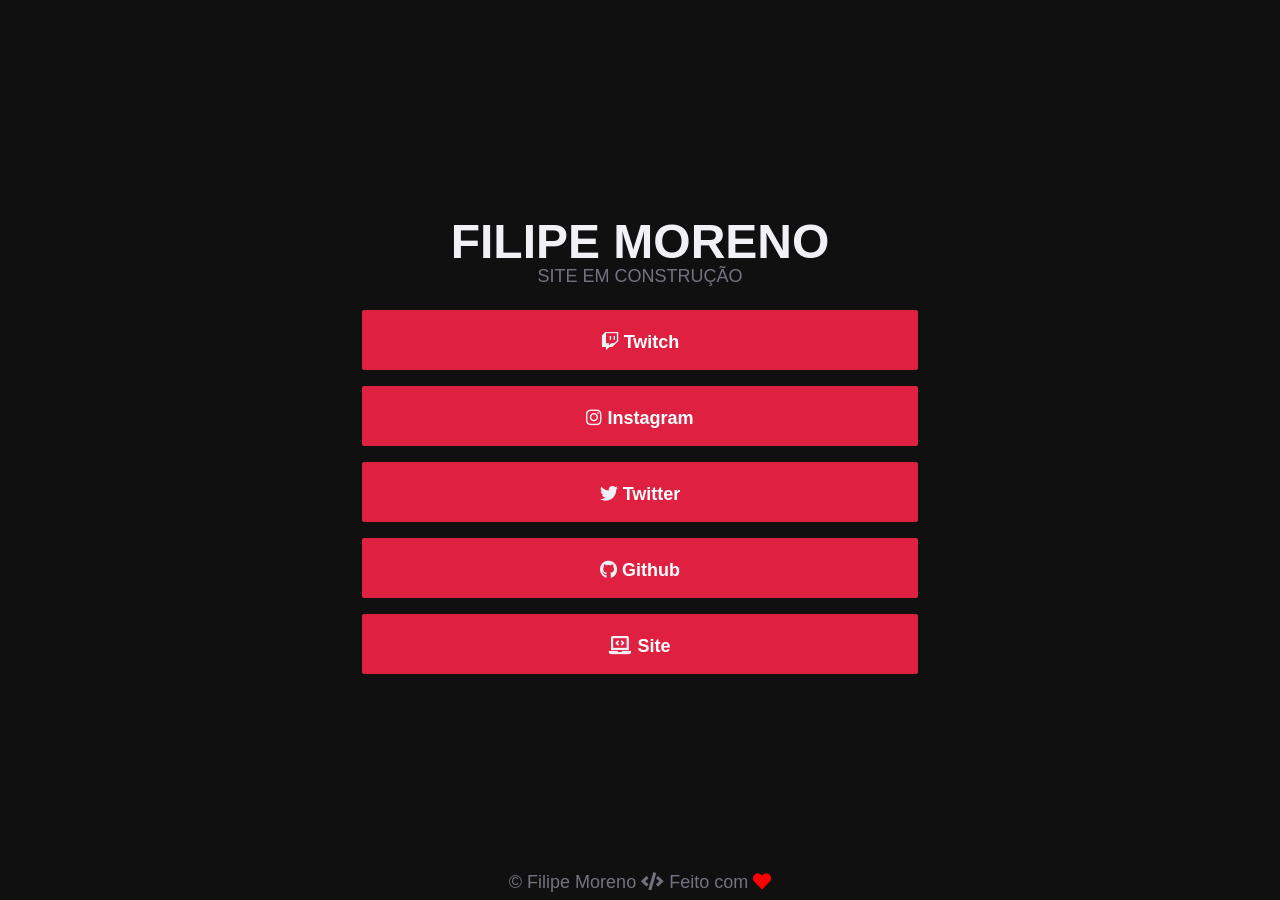
==== commit 3485825e: "Update index.html" ====
--- a/index.html
+++ b/index.html
@@ -15,9 +15,10 @@
             <h1>FILIPE MORENO</h1>
             <p>SITE EM CONSTRUÇÃO</p>
             <center>
-                <a href="http://bit.ly/ofilipemorenoig"><button class="button"><i class="fab fa-instagram"></i> Instagram</button></a>
+                <a href="http://bit.ly/fmtwitch"><button class="button"><i class="fab fa-twitch"></i> Twitch</button></a>
+                <a href="http://bit.ly/filipeig"><button class="button"><i class="fab fa-instagram"></i> Instagram</button></a>
                 <a href="http://bit.ly/ofilipemorenott"><button class="button"><i class="fab fa-twitter"></i> Twitter</button></a>
-                <a href="https://bit.ly/ofilipemorenonogit"><button class="button"><i class="fab fa-github"></i> Github</button></a>
+                <a href="https://bit.ly/ofilipemorenogit"><button class="button"><i class="fab fa-github"></i> Github</button></a>
                 <a href="https://bit.ly/ofilipemorenosite"><button class="button"><i class="fas fa-laptop-code"></i> Site</button></a>
             </center>
             <div class="footer">
@@ -26,4 +27,4 @@
         </div>
     </div>
 </body>
-</html>+</html>
--- a/assets/css/styles.css
+++ b/assets/css/styles.css
@@ -87,4 +87,210 @@
 
   .container .footer .fas {
     color: red;
-  }+  }
+
+  @media screen and (max-width: 590px) {
+    .container .box h1 {
+      font-size: 36px;
+      color: #f0f0f5;
+      line-height: 24px;
+    }
+
+    .container .box p {
+      font-size: 14px;
+      color: #737380;
+      line-height: 32px;
+    }
+ }
+
+ @media screen and (max-width: 480px) {
+  .container .box h1 {
+    font-size: 32px;
+    color: #f0f0f5;
+    line-height: 22px;
+  }
+
+  .container .box p {
+    font-size: 12px;
+    color: #737380;
+    line-height: 28px;
+  }
+}
+
+@media screen and (max-width: 450px) {
+  .container .box h1 {
+    font-size: 28px;
+    color: #f0f0f5;
+    line-height: 22px;
+  }
+
+  .container .box p {
+    font-size: 12px;
+    color: #737380;
+    line-height: 28px;
+  }
+}
+
+@media screen and (max-width: 430px) {
+  .container .box h1 {
+    font-size: 24px;
+    color: #f0f0f5;
+    line-height: 22px;
+  }
+
+  .container .box p {
+    font-size: 12px;
+    color: #737380;
+    line-height: 28px;
+  }
+
+  .container .button {
+    width: 100%;
+    height: 60px;
+    background-color: #e02041;
+    border-color: transparent;
+    border-radius: 2px;
+    color: #FFF;
+    font-weight: 700;
+    margin-top: 16px;
+    display: list-item;
+    text-align: center;
+    text-decoration: none;
+    font-size: 18px;
+    line-height: 60px;
+  }
+
+  @media screen and (max-width: 382px) {
+  .container .box h1 {
+    font-size: 14px;
+    color: #f0f0f5;
+    line-height: 22px;
+  }
+
+  .container .box p {
+    font-size: 10px;
+    color: #737380;
+    line-height: 28px;
+  }
+
+  .container .button {
+    width: 100%;
+    height: 60px;
+    background-color: #e02041;
+    border-color: transparent;
+    border-radius: 2px;
+    color: #FFF;
+    font-weight: 700;
+    margin-top: 16px;
+    display: list-item;
+    text-align: center;
+    text-decoration: none;
+    font-size: 18px;
+    line-height: 60px;
+  }
+}
+}
+
+@media screen and (max-width: 378px) {
+  .container .box h1 {
+    font-size: 22px;
+    color: #f0f0f5;
+    line-height: 16px;
+  }
+
+  .container .box p {
+    font-size: 12px;
+    color: #737380;
+    line-height: 22px;
+  }
+}
+
+@media screen and (max-width: 366px) {
+  .container .box h1 {
+    font-size: 16px;
+    color: #f0f0f5;
+    line-height: 22px;
+  }
+
+  .container .box p {
+    font-size: 12px;
+    color: #737380;
+    line-height: 28px;
+  }
+
+  .container .button {
+    width: 100%;
+    height: 60px;
+    background-color: #e02041;
+    border-color: transparent;
+    border-radius: 2px;
+    color: #FFF;
+    font-weight: 700;
+    margin-top: 16px;
+    display: list-item;
+    text-align: center;
+    text-decoration: none;
+    font-size: 18px;
+    line-height: 60px;
+  }
+}
+
+@media screen and (max-width: 382px) {
+  .container .box h1 {
+    font-size: 18px;
+    color: #f0f0f5;
+    line-height: 22px;
+  }
+
+  .container .box p {
+    font-size: 10px;
+    color: #737380;
+    line-height: 22px;
+  }
+
+  .container .button {
+    width: 100%;
+    height: 60px;
+    background-color: #e02041;
+    border-color: transparent;
+    border-radius: 2px;
+    color: #FFF;
+    font-weight: 700;
+    margin-top: 16px;
+    display: list-item;
+    text-align: center;
+    text-decoration: none;
+    font-size: 18px;
+    line-height: 60px;
+  }
+}
+
+@media screen and (max-width: 303px) {
+  .container .box h1 {
+    font-size: 14px;
+    color: #f0f0f5;
+    line-height: 22px;
+  }
+
+  .container .box p {
+    font-size: 8px;
+    color: #737380;
+    line-height: 22px;
+  }
+
+  .container .button {
+    width: 100%;
+    height: 60px;
+    background-color: #e02041;
+    border-color: transparent;
+    border-radius: 2px;
+    color: #FFF;
+    font-weight: 700;
+    margin-top: 16px;
+    display: list-item;
+    text-align: center;
+    text-decoration: none;
+    font-size: 18px;
+    line-height: 60px;
+  }
+}
